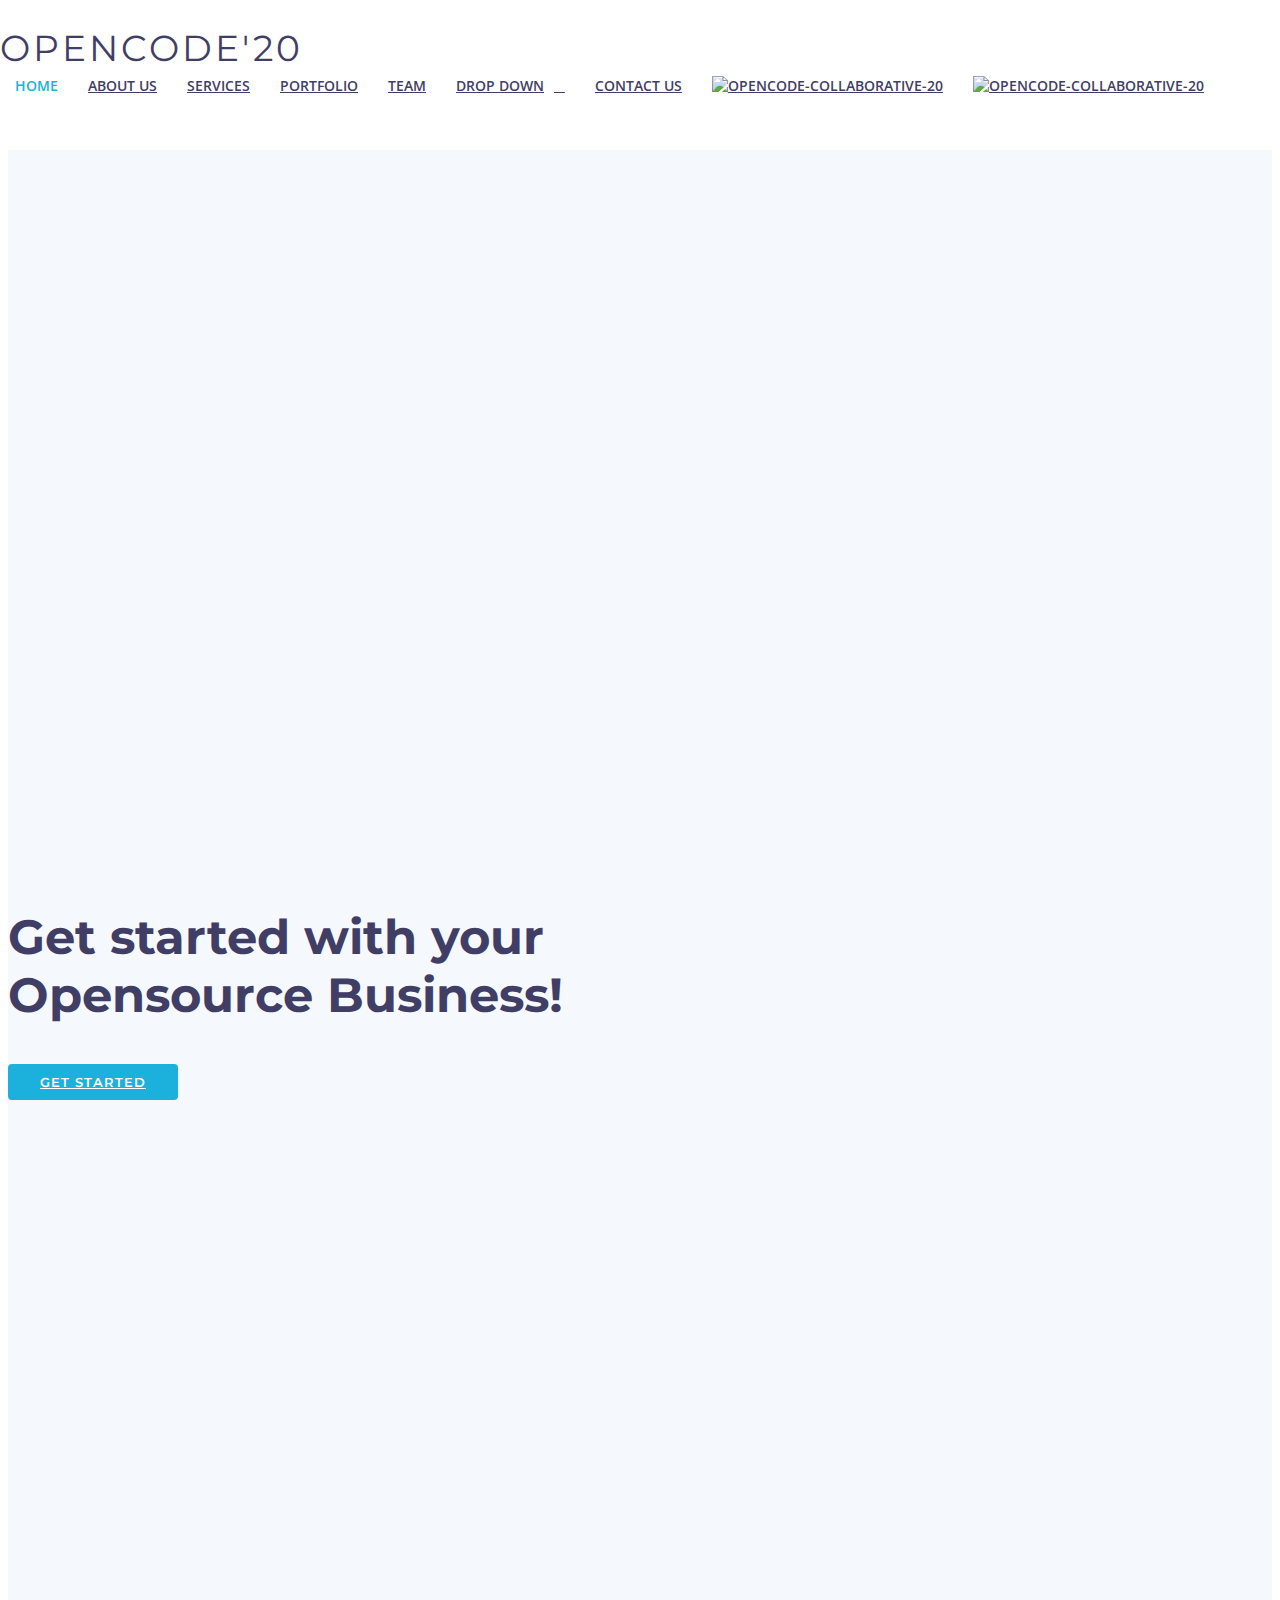
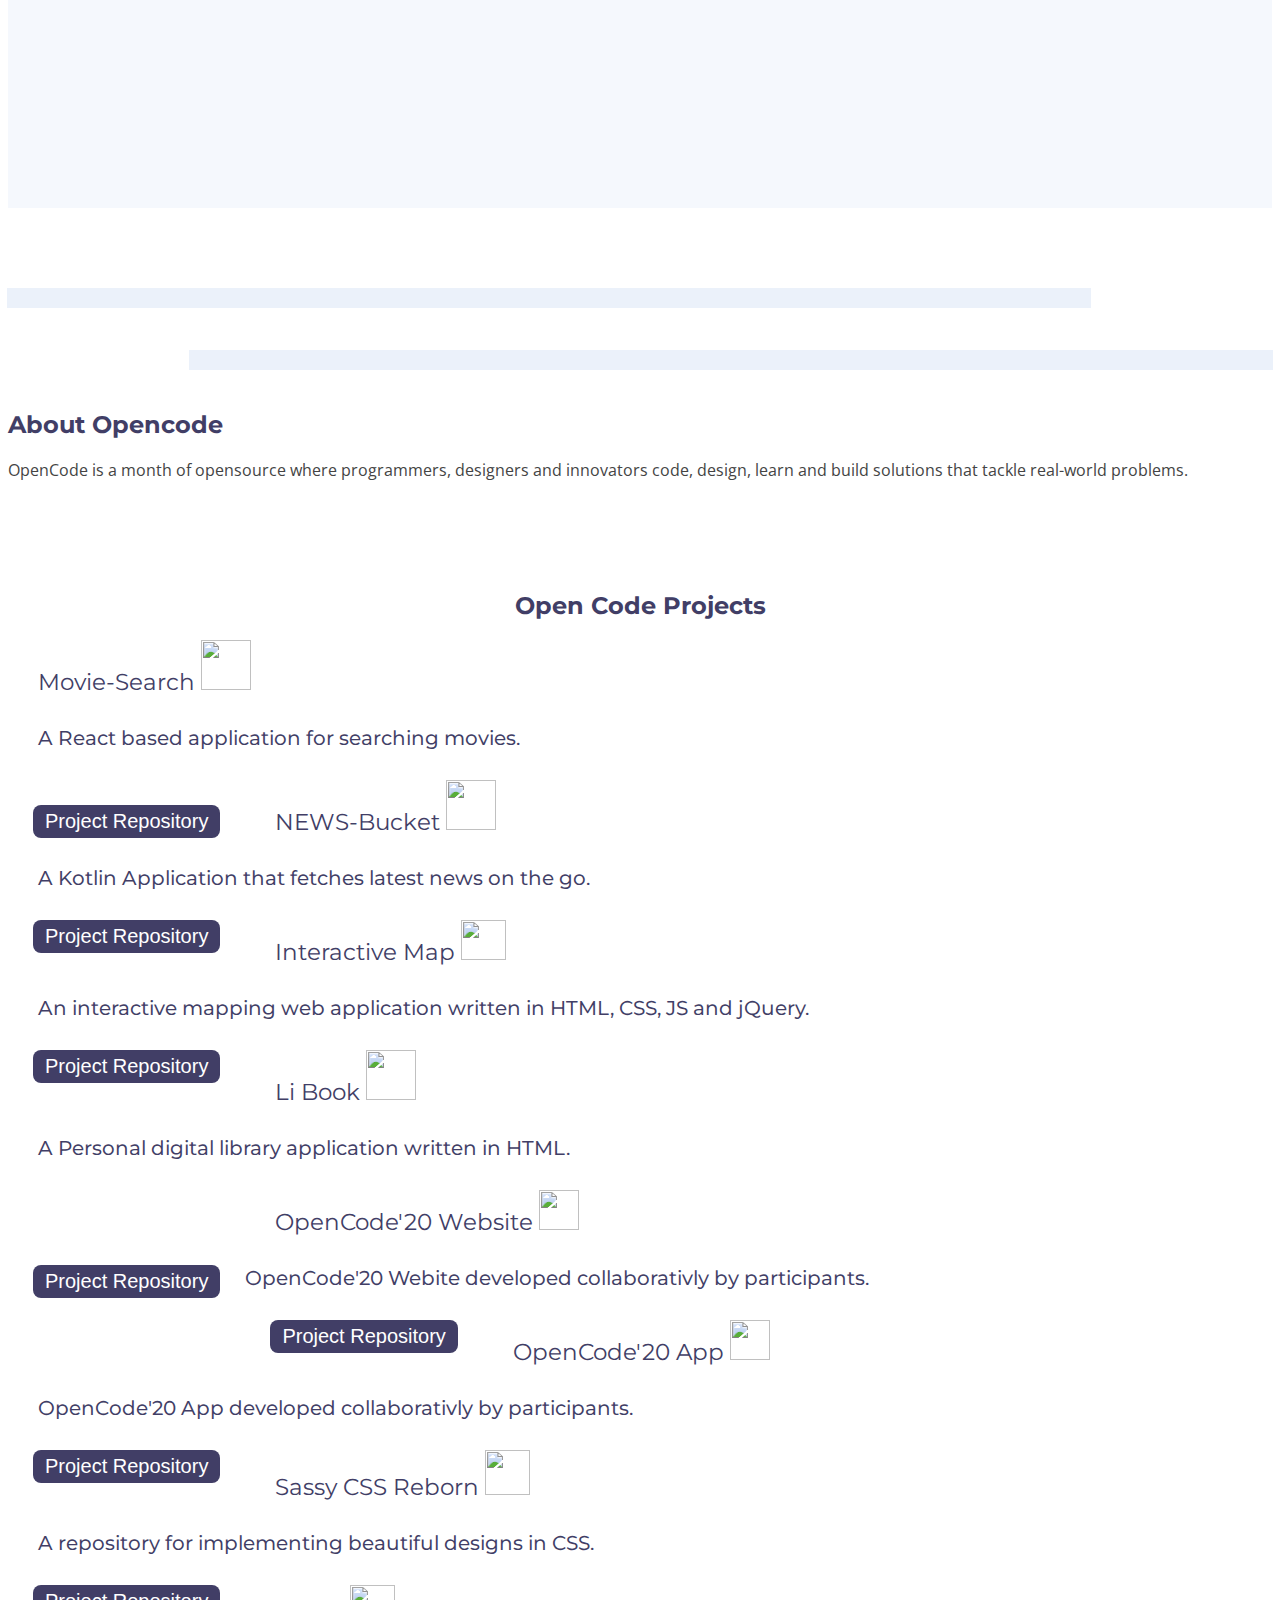
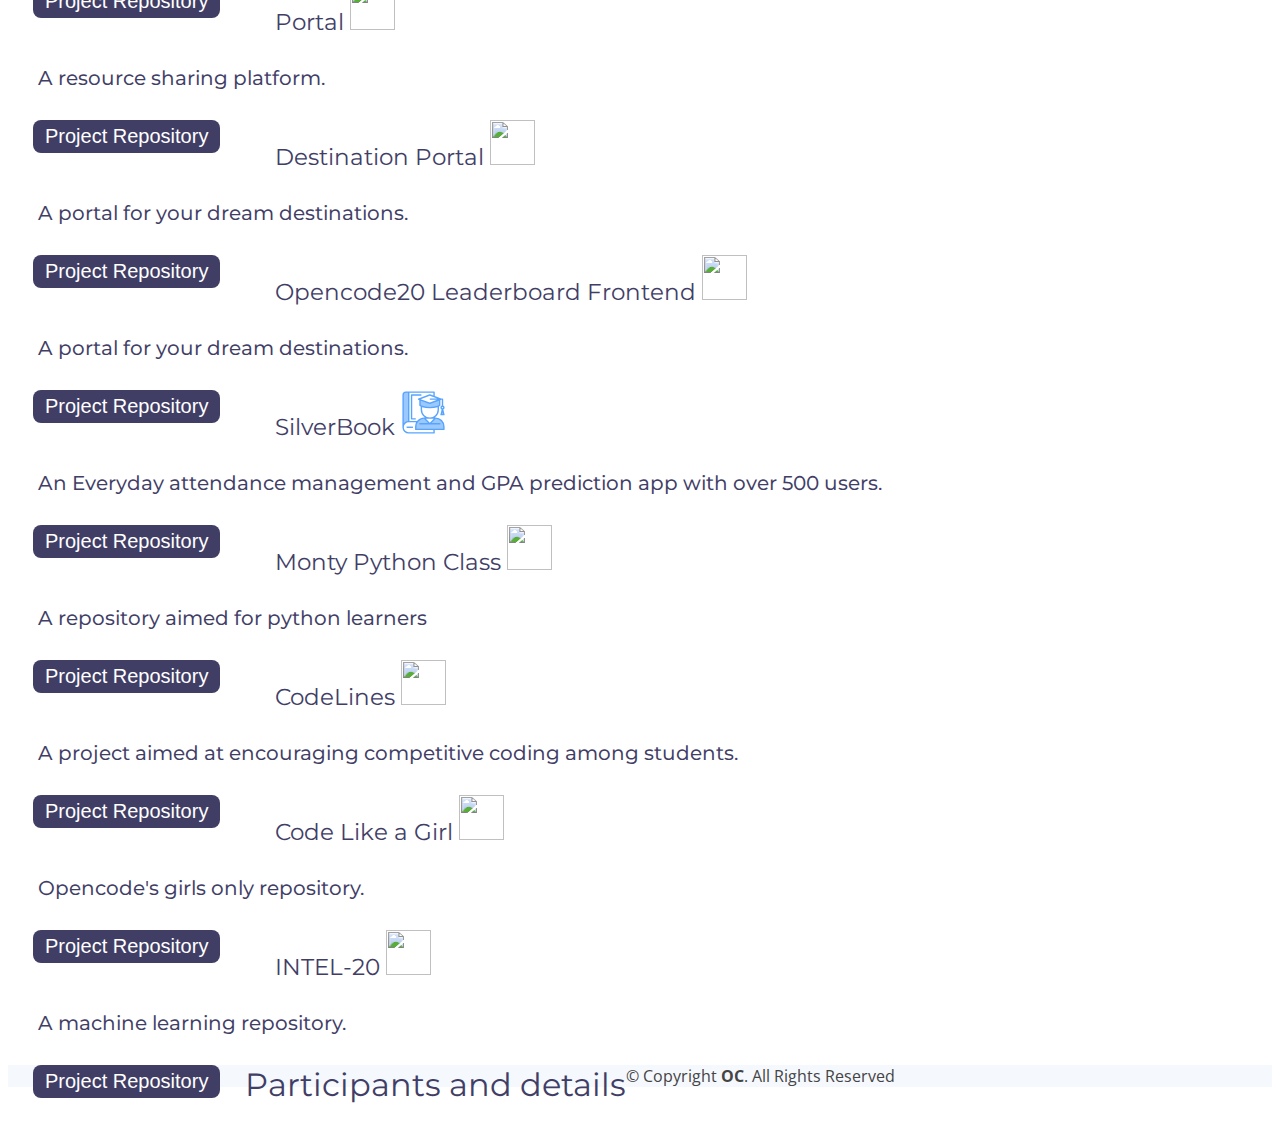
==== index.html @ 8eb3f263 "Merge branch 'master' into patch-1" ====
<!DOCTYPE html>
<html>
<head>
  <meta charset="utf-8">
  <title>Opencode'20</title>
  <meta content="width=device-width, initial-scale=1.0" name="viewport">
  <meta content="" name="keywords">
  <meta content="" name="description">

  <!-- Favicons -->
  <link href="img/favicon.png" rel="icon">
  <link href="img/apple-touch-icon.png" rel="apple-touch-icon">

  <!-- Google Fonts -->
  <link href="https://fonts.googleapis.com/css?family=Open+Sans:300,300i,400,400i,500,600,700,700i|Montserrat:300,400,500,600,700" rel="stylesheet">

  <!-- Bootstrap CSS File -->
  <link href="lib/bootstrap/css/bootstrap.min.css" rel="stylesheet">

  <!-- Libraries CSS Files -->
  <link href="lib/font-awesome/css/font-awesome.min.css" rel="stylesheet">
  <link href="lib/animate/animate.min.css" rel="stylesheet">
  <link href="lib/ionicons/css/ionicons.min.css" rel="stylesheet">
  <link href="lib/owlcarousel/assets/owl.carousel.min.css" rel="stylesheet">
  <link href="lib/lightbox/css/lightbox.min.css" rel="stylesheet">

  <!-- Main Stylesheet File -->
  <link href="css/style.css" rel="stylesheet">
</head>

<body>
  <!--==========================
  Header
  ============================-->
  <header id="header">

    <div id="topbar">
      <div class="container">
   
      </div>
    </div>

    <div class="container" >

      <div class="logo float-left">
     
        <h1 class="text-light"><a href="#intro" class="scrollto"><span>OPENCODE'20</span></a></h1>
        <!-- <a href="#header" class="scrollto"><img src="img/logo.png" alt="" class="img-fluid"></a> -->
      </div>

      <nav class="main-nav float-right d-none d-lg-block">
        <ul>
          <li class="active"><a href="#intro">Home</a></li>
          <li><a href="#about">About Us</a></li>
          <li><a href="#services">Services</a></li>
          <li><a href="#portfolio">Portfolio</a></li>
          <li><a href="#team">Team</a></li>
          <li class="drop-down"><a href="">Drop Down</a>
            <ul>
              <li><a href="#">Drop Down 1</a></li>
              <li class="drop-down"><a href="#">Drop Down 2</a>
                <ul>
                  <li><a href="#">Deep Drop Down 1</a></li>
                  <li><a href="#">Deep Drop Down 2</a></li>
                  <li><a href="#">Deep Drop Down 3</a></li>
                  <li><a href="#">Deep Drop Down 4</a></li>
                  <li><a href="#">Deep Drop Down 5</a></li>
                </ul>
              </li>
              <li><a href="#">Drop Down 3</a></li>
              <li><a href="#">Drop Down 4</a></li>
              <li><a href="#">Drop Down 5</a></li>
            </ul>
          </li>
          <li><a href="#footer">Contact Us</a></li>
          <li>
            <a href="https://www.facebook.com/opencodeiiita/"><img alt="Opencode-Collaborative-20" src="img\\fb.png"
              width="25" height="25"></a></li>
              <li>
            <a href="https://twitter.com/teamOpencode/"><img alt="Opencode-Collaborative-20" src="img\\twitter.png"
              width="25" height="25"></a>
            </li>
        </ul>

      </nav><!-- .main-nav -->
      
    </div>
  </header><!-- #header -->
<!--==========================
    Landing Section
  ============================-->
  <section id="landing">
  </section>
  <!--==========================
    Intro Section
  ============================-->
  <section id="intro" class="clearfix">
    <div class="container d-flex h-100">
      <div class="row justify-content-center align-self-center">
        <div class="col-md-6 intro-info order-md-first order-last">
          <h2>Get started with your<br>Opensource Business!</span></h2>
          <div>
            <a href="#about" class="btn-get-started scrollto">Get Started</a>
          </div>
        </div>
  
        <div class="col-md-6 intro-img order-md-last order-first">
          <img src="img/intro-img.svg" alt="" class="img-fluid">
        </div>
      </div>

    </div>
  </section><!-- #intro -->

  <main id="main">

    <!--==========================
      About Us Section
    ============================-->
    <section id="about">

      <div class="container">
        <div class="row">

          <div class="col-lg-5 col-md-6">
            <div class="about-img">
              <img src="img/about-img.jpg" alt="">
            </div>
          </div>

          <div class="col-lg-7 col-md-6">
            <div class="about-content">
              <h2>About Opencode</h2>
             
              <p>OpenCode is a month of opensource where programmers, designers and innovators code, design, learn and build solutions that tackle real-world problems.</p>

              <ul>
               
              </ul>
            </div>
          </div>
        </div>
      </div>

    </section><!-- #about -->

  </main>

  		</div>
  		</div>
  	</div>
  </main>


  

<!--==========================
    Projects Section
  ============================-->
  <main id="main">
  	<div  class = "container">
  		<h2 id = "projects">Open Code Projects</h2>
  		<div class="row">
  			<div class="col-lg-4 col-sm-6">
  				<span class="proj_name">Movie-Search <img src = "icon/movie.png" width = "50px" height = "50px"></span>
  				<p class="proj">A React based application for searching movies.</p>
  				<button class = "links" onclick="window.location.href = 'https://github.com/opencodeiiita/MoviesSearch';"><span>Project Repository</span></button>
  			</div>
  			<div class="col-lg-4 col-sm-6" >
  				<span class="proj_name">NEWS-Bucket <img src = "icon/news.png" width = "50px" height = "50px"></span>
  				<p class = "proj">A Kotlin Application that fetches latest news on the go.</p>
  				<button class = "links" onclick="window.location.href = 'https://github.com/opencodeiiita/NEWS-Bucket';" style="margin-top: 0.1px;"><span>Project Repository</span></button>
  			</div>
  			<div class="col-lg-4 col-sm-6" >
  				<span class="proj_name">Interactive Map <img src = "icon/map.png" width = "45px" height = "40px"></span>
  				<p class = "proj">An interactive mapping web application written in HTML, CSS, JS and jQuery.</p>
  				<button class = "links" onclick="window.location.href = 'https://github.com/opencodeiiita/interactive-map';" style="margin-top: 0.1px;"><span>Project Repository</span></button>
  			</div>
  			<div class="col-lg-4 col-sm-6" >
  				<span class="proj_name">Li Book <img src = "icon/library.png" width = "50px" height = "50px"></span>
  				<p class = "proj">A Personal digital library application written in HTML.</p>
  				<button class = "links" onclick="window.location.href = 'https://github.com/opencodeiiita/libook';" style="margin-top: 75px;"><span>Project Repository</span></button>
  			</div>
  			<div class="col-lg-4 col-sm-6" >
  				<span class="proj_name">OpenCode'20 Website <img src = "icon/web.png" width = "40px" height = "40px"></span>
  				<p class = "proj">OpenCode'20 Webite developed collaborativly by participants.</p>
  				<button class = "links" onclick="window.location.href = 'https://github.com/opencodeiiita/Opencode-Collaborative-20';" style="margin-top: 0.1px;"><span>Project Repository</span></button>
  			</div>
  			<div class="col-lg-4 col-sm-6" >
  			  <span class="proj_name">OpenCode'20 App <img src = "icon/app.jpeg" width = "40px" height = "40px"></span>
  			  <p class = "proj">OpenCode'20 App developed collaborativly by participants.</p>
  			  <button class = "links" onclick="window.location.href = 'https://github.com/opencodeiiita/Opencode20-Collaborative-TheApp';" style="margin-top: 0.1px;"><span>Project Repository</span></button>
        </div>
        <div class="col-lg-4 col-sm-6" >
  				<span class="proj_name">Sassy CSS Reborn <img src = "https://cdn3.iconfinder.com/data/icons/streamline-icon-set-free-pack/48/Streamline-26-512.png" width = "45px" height = "45px"></span>
  				<p class = "proj">A repository for implementing beautiful designs in CSS.</p>
  				<button class = "links" onclick="window.location.href = 'https://github.com/opencodeiiita/sassy-css-reborn';" style="margin-top: 0.1px;"><span>Project Repository</span></button>
  			</div>
        <div class="col-lg-4 col-sm-6" >
  				<span class="proj_name">Portal <img src = "https://cdn4.iconfinder.com/data/icons/help-and-support-5/64/info-service-resource-detail-data-512.png" width = "45px" height = "45px"></span>
  				<p class = "proj">A resource sharing platform.</p>
  				<button class = "links" onclick="window.location.href = 'https://github.com/opencodeiiita/Portal';" style="margin-top: 0.1px;"><span>Project Repository</span></button>
  			</div>
        <div class="col-lg-4 col-sm-6" >
  				<span class="proj_name">Destination Portal <img src = "https://cdn1.iconfinder.com/data/icons/popular-vol-1-11/32/popular_75-512.png" width = "45px" height = "45px"></span>
  				<p class = "proj">A portal for your dream destinations.</p>
  				<button class = "links" onclick="window.location.href = 'https://github.com/opencodeiiita/opencode20-destination-portal';" style="margin-top: 0.1px;"><span>Project Repository</span></button>
        </div>
        <div class="col-lg-4 col-sm-6" >
  				<span class="proj_name">Opencode20 Leaderboard Frontend <img src = "https://cdn0.iconfinder.com/data/icons/forgen-seo-1/64/keywords-rankings-512.png" width = "45px" height = "45px"></span>
  				<p class = "proj">A portal for your dream destinations.</p>
  				<button class = "links" onclick="window.location.href = 'https://github.com/opencodeiiita/Opencode-20-Leaderboard-Frontend';" style="margin-top: 0.1px;"><span>Project Repository</span></button>
        </div>
        <div class="col-lg-4 col-sm-6" >
  				<span class="proj_name">SilverBook <svg height="45" viewBox="0 0 64 64" width="45" xmlns="http://www.w3.org/2000/svg"><g id="Certificate-5" data-name="Certificate"><g fill="#9bc9ff"><path d="m49 40-8 8-8-8a11.993 11.993 0 0 0 -12 12v4h40v-4a12 12 0 0 0 -12-12z"/><path d="m57 35h4l-2-8z"/><path d="m27 21.97a14.909 14.909 0 0 0 2 .98 32.456 32.456 0 0 0 12 2.05 32.456 32.456 0 0 0 12-2.05 14.909 14.909 0 0 0 2-.98v-8.22l-14 5.25-14-5.25z"/><path d="m11 45v-42h-4a4 4 0 0 0 -4 4v46a7.989 7.989 0 0 1 8-8z"/></g><path d="m49 39h-1.1a12.989 12.989 0 0 0 6.1-11v-4.4a15.643 15.643 0 0 0 1.51-.767 1 1 0 0 0 .49-.863v-7.527l1.182-.443h.818v8.184a2.986 2.986 0 0 0 -.215 5.553l-1.755 7.02a1 1 0 0 0 .97 1.243h4a1 1 0 0 0 .97-1.243l-1.755-7.02a2.986 2.986 0 0 0 -.215-5.553v-9.184a1 1 0 0 0 -1-1h-1.818l-9.182-3.443v-5.557a1 1 0 0 0 -1-1h-40a5.006 5.006 0 0 0 -5 5v46a9.011 9.011 0 0 0 9 9h36a1 1 0 0 0 1-1v-4h13a1 1 0 0 0 1-1v-4a13.015 13.015 0 0 0 -13-13zm-2.414 2-5.586 5.586-5.586-5.586zm-5.586-2a11.013 11.013 0 0 1 -11-11v-3.613a35.362 35.362 0 0 0 11 1.613 35.37 35.37 0 0 0 11-1.612v3.612a11.013 11.013 0 0 1 -11 11zm13-17.615a15.064 15.064 0 0 1 -1.382.641 31.421 31.421 0 0 1 -11.618 1.974 31.413 31.413 0 0 1 -11.624-1.977 14.776 14.776 0 0 1 -1.376-.638v-6.192l12.649 4.744a1.009 1.009 0 0 0 .7 0l12.651-4.744zm5 2.615a1 1 0 1 1 -1 1 1 1 0 0 1 1-1zm-.719 10 .719-2.877.719 2.877zm-6.8-20-10.481 3.932-13.152-4.932 13.152-4.932 10.485 3.932h-10.485v2zm-39.481-10h34v3.807l-4.649-1.744a1.009 1.009 0 0 0 -.7 0l-16 6a1 1 0 0 0 0 1.874l1.349.506v7.527a1 1 0 0 0 .49.861 15.423 15.423 0 0 0 1.51.769v4.4a12.989 12.989 0 0 0 6.1 11h-1.1a12.972 12.972 0 0 0 -10.226 5h-10.774zm-8 3a3 3 0 0 1 3-3h3v40.06a8.981 8.981 0 0 0 -5.37 2.575 9.308 9.308 0 0 0 -.63.707zm42 53h-35a7 7 0 1 1 0-14h10.479a12.9 12.9 0 0 0 -1.479 6v4a1 1 0 0 0 1 1h25zm14-5h-38v-3a11.005 11.005 0 0 1 10.606-10.98l5.98 5.98h-12.586v2h30v-2h-12.586l5.98-5.98a11.005 11.005 0 0 1 10.606 10.98z" fill="#57a4ff"/><path d="m8 52h9v2h-9z" fill="#57a4ff"/><path d="m16 40v-32h13v-2h-14a1 1 0 0 0 -1 1v34a1 1 0 0 0 1 1h6v-2z" fill="#57a4ff"/></g></svg></span>
  				<p class = "proj">An Everyday attendance management and GPA prediction app with over 500 users.</p>
  				<button class = "links" onclick="window.location.href = 'https://github.com/opencodeiiita/SilverBook';" style="margin-top: 0.1px;"><span>Project Repository</span></button>
        </div>
        <div class="col-lg-4 col-sm-6" >
  				<span class="proj_name">Monty Python Class <img src = "https://cdn3.iconfinder.com/data/icons/logos-and-brands-adobe/512/267_Python-512.png" width = "45px" height = "45px"></span>
  				<p class = "proj">A repository aimed for python learners</p>
  				<button class = "links" onclick="window.location.href = 'https://github.com/opencodeiiita/Monty_Python_Class';" style="margin-top: 0.1px;"><span>Project Repository</span></button>
        </div>
        <div class="col-lg-4 col-sm-6" >
  				<span class="proj_name">CodeLines <img src = "https://cdn0.iconfinder.com/data/icons/icocentre-free-icons/152/f-code-cpp_128-512.png" width = "45px" height = "45px"></span>
  				<p class = "proj">A project aimed at encouraging competitive coding among students.</p>
  				<button class = "links" onclick="window.location.href = 'https://github.com/opencodeiiita/CodeLines';" style="margin-top: 0.1px;"><span>Project Repository</span></button>
        </div>
        <div class="col-lg-4 col-sm-6" >
  				<span class="proj_name">Code Like a Girl <img src = "https://cdn0.iconfinder.com/data/icons/streamline-emoji-1/48/115-girl-2-512.png" width = "45px" height = "45px"></span>
  				<p class = "proj">Opencode's girls only repository.</p>
  				<button class = "links" onclick="window.location.href = 'https://github.com/opencodeiiita/Code-like-a-Girl';" style="margin-top: 0.1px;"><span>Project Repository</span></button>
        </div>
        <div class="col-lg-4 col-sm-6" >
  				<span class="proj_name">INTEL-20 <img src = "https://cdn0.iconfinder.com/data/icons/streamline-emoji-1/48/094-robot-face-3-512.png" width = "45px" height = "45px"></span>
  				<p class = "proj">A machine learning repository.</p>
  				<button class = "links" onclick="window.location.href = 'https://github.com/opencodeiiita/INTEL-20';" style="margin-top: 0.1px;"><span>Project Repository</span></button>
  			</div>
  		</div>
  	</div>
  </main>

 


<!--==========================
    Participants and details
  ============================-->

  <main id = "main">
    <div class="container">
      <div class="row ch">
      <h1 id="participants">Participants and details</h1>
      <br>
      <div id ="part_details">
        
      </div>
      </div>  
    </div>


  <!--==========================
    Footer
  ============================-->
  <div class="footer">
  <footer id="footer" class="section-bg">
    <div class="footer-top">
      <div class="container">
        <div class="row">
          <div class="col-lg-6">
            <a id="back2Top" title="Move to Top" href="#">&#10148;</a>
          </div>
        </div>
      </div>
    </div>

    <div class="container">
      <div class="copyright">
        &copy; Copyright <strong>OC</strong>. All Rights Reserved
      </div>
      
    </div>
  </footer><!-- #footer -->
  </div>


  <!-- Uncomment below i you want to use a preloader -->
  <!-- <div id="preloader"></div> -->

  <!-- JavaScript Libraries -->
  <script src="lib/jquery/jquery.min.js"></script>
  <script src="lib/jquery/jquery-migrate.min.js"></script>
  <script src="lib/bootstrap/js/bootstrap.bundle.min.js"></script>
  <script src="lib/easing/easing.min.js"></script>
  <script src="lib/mobile-nav/mobile-nav.js"></script>
  <script src="lib/wow/wow.min.js"></script>
  <script src="lib/waypoints/waypoints.min.js"></script>
  <script src="lib/counterup/counterup.min.js"></script>
  <script src="lib/owlcarousel/owl.carousel.min.js"></script>
  <script src="lib/isotope/isotope.pkgd.min.js"></script>
  <script src="lib/lightbox/js/lightbox.min.js"></script>
  <!-- Contact Form JavaScript File -->
  <script src="contactform/contactform.js"></script>

  <!-- Template Main Javascript File -->
  <script src="js/main.js"></script>

  <script type="text/javascript" src = "data/participants.json"></script>




  <script >
  var mydata = JSON.parse(JSON.stringify(data))
  for(var i=0; i< mydata.length; i++){
     var f = mydata[i]

     var tblRow = "<div class=\"col-lg-3 col-sm-6 tiles \"><div class=\"card \" style=\" width: 10rem;\">" + "<img class=\"card-img-top\" src = \" "+f.imageurl+" alt=\"Card image cap\" \"width = \"50%\" height = \"40%\"></span> "+"<div class=\"card-body \" ><span class=\"card-title\">"+ f.name+"</span> "+"<p class=\"card-text\"> <ul class=\"list-group list-group-flush\">"+ "<li class=\"list-group-item\"> College: " + f.college+ "</li>" +"</ul></p>"+
        "<span class=\"proj_name\">"+ "<div class = \"displa\"><button class = \"lin\" onclick=\"window.location.href =\'"+  f.github+"\' ;\" style=\"margin-top: 0.1px;\"><span>"+ "Github"+ "</span></button> </div> <button class = \"lin\" onclick=\"window.location.href =\' "+  f.facebook+"\' ;\" style=\"margin-top: 0.1px;\"><span>"+ "Facebook"+ "</span></button> </div> </div>"
        // console.log(tblRow)
      $(tblRow).appendTo("#part_details");
  }
</script>
</body>
</html>
---- css/style.css ----
/*--------------------------------------------------------------
# General
--------------------------------------------------------------*/

body {
  background: #fff;
  color: #444;
  font-family: "Open Sans", sans-serif;
}

a {
  color: #1bb1dc;
  transition: 0.5s;
}

a:hover,
a:active,
a:focus {
  color: #0a98c0;
  outline: none;
  text-decoration: none;
}

p {
  padding: 0;
  margin: 0 0 30px 0;
}

h1,
h2,
h3,
h4,
h5,
h6 {
  font-family: "Montserrat", sans-serif;
  font-weight: 400;
  margin: 0 0 20px 0;
  padding: 0;
}



/*--------------------------------------------------------------
# Top Bar
--------------------------------------------------------------*/

#topbar {
  padding: 0 0 10px 0;
  font-size: 14px;
  transition: all 0.5s;
}

#topbar .social-links {
  text-align: right;
}

#topbar .social-links a {
  color: #535074;
  padding: 4px 12px;
  display: inline-block;
  line-height: 1px;
}

#topbar .social-links a:hover {
  color: #1bb1dc;
}

#topbar .social-links a:first-child {
  border-left: 0;
}

/*--------------------------------------------------------------
# Header
--------------------------------------------------------------*/

#header {
  height: 110px;
  transition: all 0.5s;
  z-index: 997;
  transition: all 0.5s;
  padding: 20px 0;
  position: fixed;
  left: 0;
  top: 0;
  right: 0;
  transition: all 0.5s;
  z-index: 997;
  background-color: white !important;
}

#header.header-scrolled,
#header.header-pages {
  height: 70px;
  padding: 15px 0;
  background-color: #fff;
  box-shadow: 0px 0px 30px rgba(127, 137, 161, 0.3);
}

#header.header-scrolled #topbar,
#header.header-pages #topbar {
  display: none;
}

#header .logo h1 {
  font-size: 36px;
  margin: 0;
  padding: 0;
  line-height: 1;
  font-weight: 400;
  letter-spacing: 3px;
  text-transform: uppercase;
}

#header .logo h1 a,
#header .logo h1 a:hover {
  color: #413e66;
  text-decoration: none;
}

#header .logo img {
  padding: 0;
  margin: 7px 0;
  max-height: 26px;
}

.main-pages {
  margin-top: 60px;
}
/*--------------------------------------------------------------
# Landing Section
--------------------------------------------------------------*/
#landing {
  width: 100%;
  height: 100vh;
  position: relative;
  background: #f5f8fd url("../img/bg.png") center top no-repeat;
  background-size: cover;
}
/*--------------------------------------------------------------
# Intro Section
--------------------------------------------------------------*/

#intro {
  width: 100%;
  height: 100vh;
  position: relative;
  background: #f5f8fd url("../img/intro-bg.jpg") center top no-repeat;
  background-size: cover;
}

#intro .intro-info h2 {
  color: #413e66;
  margin-bottom: 40px;
  font-size: 48px;
  font-weight: 700;
}

#intro .intro-info h2 span {
  color: #1bb1dc;
}

#intro .intro-info .btn-get-started,
#intro .intro-info .btn-services {
  font-family: "Montserrat", sans-serif;
  font-size: 13px;
  font-weight: 600;
  text-transform: uppercase;
  letter-spacing: 1px;
  display: inline-block;
  padding: 10px 32px;
  border-radius: 4px;
  transition: 0.5s;
  color: #fff;
  background: #1bb1dc;
  color: #fff;
}

#intro .intro-info .btn-get-started:hover,
#intro .intro-info .btn-services:hover {
  background: #0a98c0;
}

/*--------------------------------------------------------------
# Navigation Menu
--------------------------------------------------------------*/

/* Desktop Navigation */

.main-nav {
  /* Drop Down */
  /* Deep Drop Down */
}
#upper{
background-color: white !important;
}

.main-nav,
.main-nav * {
  margin: 0;
  padding: 0;
  list-style: none;
}

.main-nav > ul > li {
  position: relative;
  white-space: nowrap;
  float: left;

}

.main-nav a {
  display: block;
  position: relative;
  color: #413e66;
  padding: 10px 15px;
  transition: 0.3s;
  font-size: 14px;
  font-family: "Open Sans", sans-serif;
  text-transform: uppercase;
  font-weight: 600;
}

.main-nav a:hover,
.main-nav .active > a,
.main-nav li:hover > a {
  color: #1bb1dc;
  text-decoration: none;
}

.main-nav .drop-down ul {
  display: block;
  position: absolute;
  left: 0;
  top: calc(100% - 30px);
  z-index: 99;
  opacity: 0;
  visibility: hidden;
  padding: 10px 0;
  background: #fff;
  box-shadow: 0px 0px 30px rgba(127, 137, 161, 0.25);
  transition: ease all 0.3s;
}

.main-nav .drop-down:hover > ul {
  opacity: 1;
  top: 100%;
  visibility: visible;
}

.main-nav .drop-down li {
  min-width: 180px;
  position: relative;
}

.main-nav .drop-down ul a {
  padding: 10px 20px;
  font-size: 14px;
  font-weight: 500;
  text-transform: none;
  color: #065e77;
}

.main-nav .drop-down ul a:hover,
.main-nav .drop-down ul .active > a,
.main-nav .drop-down ul li:hover > a {
  color: #1bb1dc;
}

.main-nav .drop-down > a:after {
  content: "\f107";
  font-family: FontAwesome;
  padding-left: 10px;
}

.main-nav .drop-down .drop-down ul {
  top: 0;
  left: calc(100% - 30px);
}

.main-nav .drop-down .drop-down:hover > ul {
  opacity: 1;
  top: 0;
  left: 100%;
}

.main-nav .drop-down .drop-down > a {
  padding-right: 35px;
}

.main-nav .drop-down .drop-down > a:after {
  content: "\f105";
  position: absolute;
  right: 15px;
}

/* Mobile Navigation */

.mobile-nav {
  position: fixed;
  top: 0;
  bottom: 0;
  z-index: 9999;
  overflow-y: auto;
  left: -260px;
  width: 260px;
  padding-top: 18px;
  background: rgba(40, 38, 70, 0.8);
  transition: 0.4s;
}

.mobile-nav * {
  margin: 0;
  padding: 0;
  list-style: none;
}

.mobile-nav a {
  display: block;
  position: relative;
  color: #fff;
  padding: 10px 20px;
  font-weight: 500;
}

.mobile-nav a:hover,
.mobile-nav .active > a,
.mobile-nav li:hover > a {
  color: #8dc2fa;
  text-decoration: none;
}

.mobile-nav .drop-down > a:after {
  content: "\f078";
  font-family: FontAwesome;
  padding-left: 10px;
  position: absolute;
  right: 15px;
}

.mobile-nav .active.drop-down > a:after {
  content: "\f077";
}

.mobile-nav .drop-down > a {
  padding-right: 35px;
}

.mobile-nav .drop-down ul {
  display: none;
  overflow: hidden;
}

.mobile-nav .drop-down li {
  padding-left: 20px;
}

.mobile-nav-toggle {
  position: fixed;
  right: 0;
  top: 0;
  z-index: 9998;
  border: 0;
  background: none;
  font-size: 24px;
  transition: all 0.4s;
  outline: none !important;
  line-height: 1;
  cursor: pointer;
  text-align: right;
}

.mobile-nav-toggle i {
  margin: 18px 18px 0 0;
  color: #065e77;
}

.mobile-nav-overly {
  width: 100%;
  height: 100%;
  z-index: 9997;
  top: 0;
  left: 0;
  position: fixed;
  background: rgba(40, 38, 70, 0.8);
  overflow: hidden;
  display: none;
}

.mobile-nav-active {
  overflow: hidden;
}

.mobile-nav-active .mobile-nav {
  left: 0;
}

.mobile-nav-active .mobile-nav-toggle i {
  color: #fff;
}

/*--------------------------------------------------------------
# Sections
--------------------------------------------------------------*/

/* Sections Header
--------------------------------*/

.section-header h3 {
  font-size: 36px;
  color: #413e66;
  text-align: center;
  font-weight: 700;
  position: relative;
  font-family: "Montserrat", sans-serif;
}

.section-header p {
  text-align: center;
  margin: auto;
  font-size: 15px;
  padding-bottom: 60px;
  color: #535074;
  width: 50%;
}

/* Section with background
--------------------------------*/

.section-bg {
  background: #f5f8fd;
}

/* About Us Section
--------------------------------*/

#about {
  padding: 80px 0;
}

#about .about-content {
  padding-top: 40px;
}

#about .about-content h2 {
  color: #413e66;
  font-family: "Montserrat", sans-serif;
  font-weight: 700;
}

#about .about-content h3 {
  color: #696592;
  font-weight: 400;
  font-size: 22px;
  font-style: italic;
}

#about .about-content ul {
  list-style: none;
  padding: 0;
}

#about .about-content ul li {
  padding-bottom: 10px;
}

#about .about-content ul li i {
  font-size: 20px;
  padding-right: 4px;
  color: #1bb1dc;
}

#about .about-img {
  position: relative;
  margin: 30px 30px 30px 30px;
}

#about .about-img img {
  width: 100%;
  border: 8px solid #fff;
  transition: .5s;
}

#about .about-img img:hover {
  width: 100%;
  -webkit-transform: scale(1.03);
  transform: scale(1.03);
}

#about .about-img::before {
  position: absolute;
  left: -31px;
  top: -30px;
  width: 90%;
  height: 92%;
  z-index: -1;
  content: '';
  background-color: #ebf1fa;
  transition: .5s;
}

#about .about-img::after {
  position: absolute;
  right: -31px;
  bottom: -30px;
  width: 90%;
  height: 92%;
  z-index: -1;
  content: '';
  background-color: #ebf1fa;
  transition: .5s;
}

#projects {
  color: #413e66;
  font-family: "Montserrat", sans-serif;
  font-weight: 700;
  text-align: center;
}

.proj_name{
  color: #413e66;
  font-family: "Montserrat", sans-serif;
  font-size: 22.5px;
  font-weight: 400;
  margin: 30px; 
}

.proj{
  color: #413e66;
  font-family: "Montserrat", sans-serif;
  font-size: 20px;
  font-weight: 450;
  margin: 30px;
}

.links{
  background-color: #413e66;
    border-radius: 8px;
    border: none;
    color: white;
  padding: 5px 12px;
    text-align: center;
    text-decoration: none;
    float:left;
    display: inline-block;
    font-size: 20px;
    margin: 25px;

}
.links span{
  cursor: pointer;
  display: inline-block;
  position: relative;
  transition: 0.25s;
}

.links span:after {
  content: '\00bb';
  position: absolute;
  opacity: 0;
  top: 0;
  right: -20px;
  transition: 0.25s;
}

.links:hover span {
  padding-right: 20px;
}

.links:hover span:after {
  opacity: 1;
  right: 0;
}
#back2Top {
    width: 50px;
    line-height: 50px;
    border-radius: 35px;
    overflow: hidden;
    z-index: 999;
    display: none;
    cursor: pointer;
    -moz-transform: rotate(270deg);
    -webkit-transform: rotate(270deg);
    -o-transform: rotate(270deg);
    -ms-transform: rotate(270deg);
    transform: rotate(270deg);
    position: fixed;
    bottom: 50px;
    right: 20px;
    background-color: #c4f9ff;
    color: #555;
    text-align: center;
    font-size: 30px;
    text-decoration: none;
}
#back2Top:hover {
    background-color: #DDF;
    color: #000;
}

.ch{
  marign-left: 40px;
  float: left;

}
.probox{
  margin-left: 12%;
  margin-bottom: 60px;
  margin-top: 5px;
  opacity: 1;
  border-radius: 20%;
  transition: display 1s linear;
  float:left;
  background: #00C9FF;  /* fallback for old browsers */
background: -webkit-linear-gradient(to right, #92FE9D, #00C9FF);  /* Chrome 10-25, Safari 5.1-6 */
background: linear-gradient(to right, #92FE9D, #00C9FF); /* W3C, IE 10+/ Edge, Firefox 16+, Chrome 26+, Opera 12+, Safari 7+ */


}
.displa{
  text-decoration-color: white;
  position: relative;
  transition: 0.8s;
}


#participants{
  color: #413e66;
  font-family: "Montserrat", sans-serif;
  font-weight: 100px;
}

.proimg{
  margin: 10%;
  border-radius: 40px;
}

.tiles{
  width: 45%;
  float: left;
  margin-top: 30px;
  margin-right:0;
  border-radius: 20%;

}
.lin{
   background-color: #413e66;
    border-radius: 8px;
    border: none;
    color: white;
  padding: 5px 12px;
    text-align: center;
    text-decoration: none;
    float:left;
    display: inline-block;
    font-size: 10px;
    margin: 1%;
}
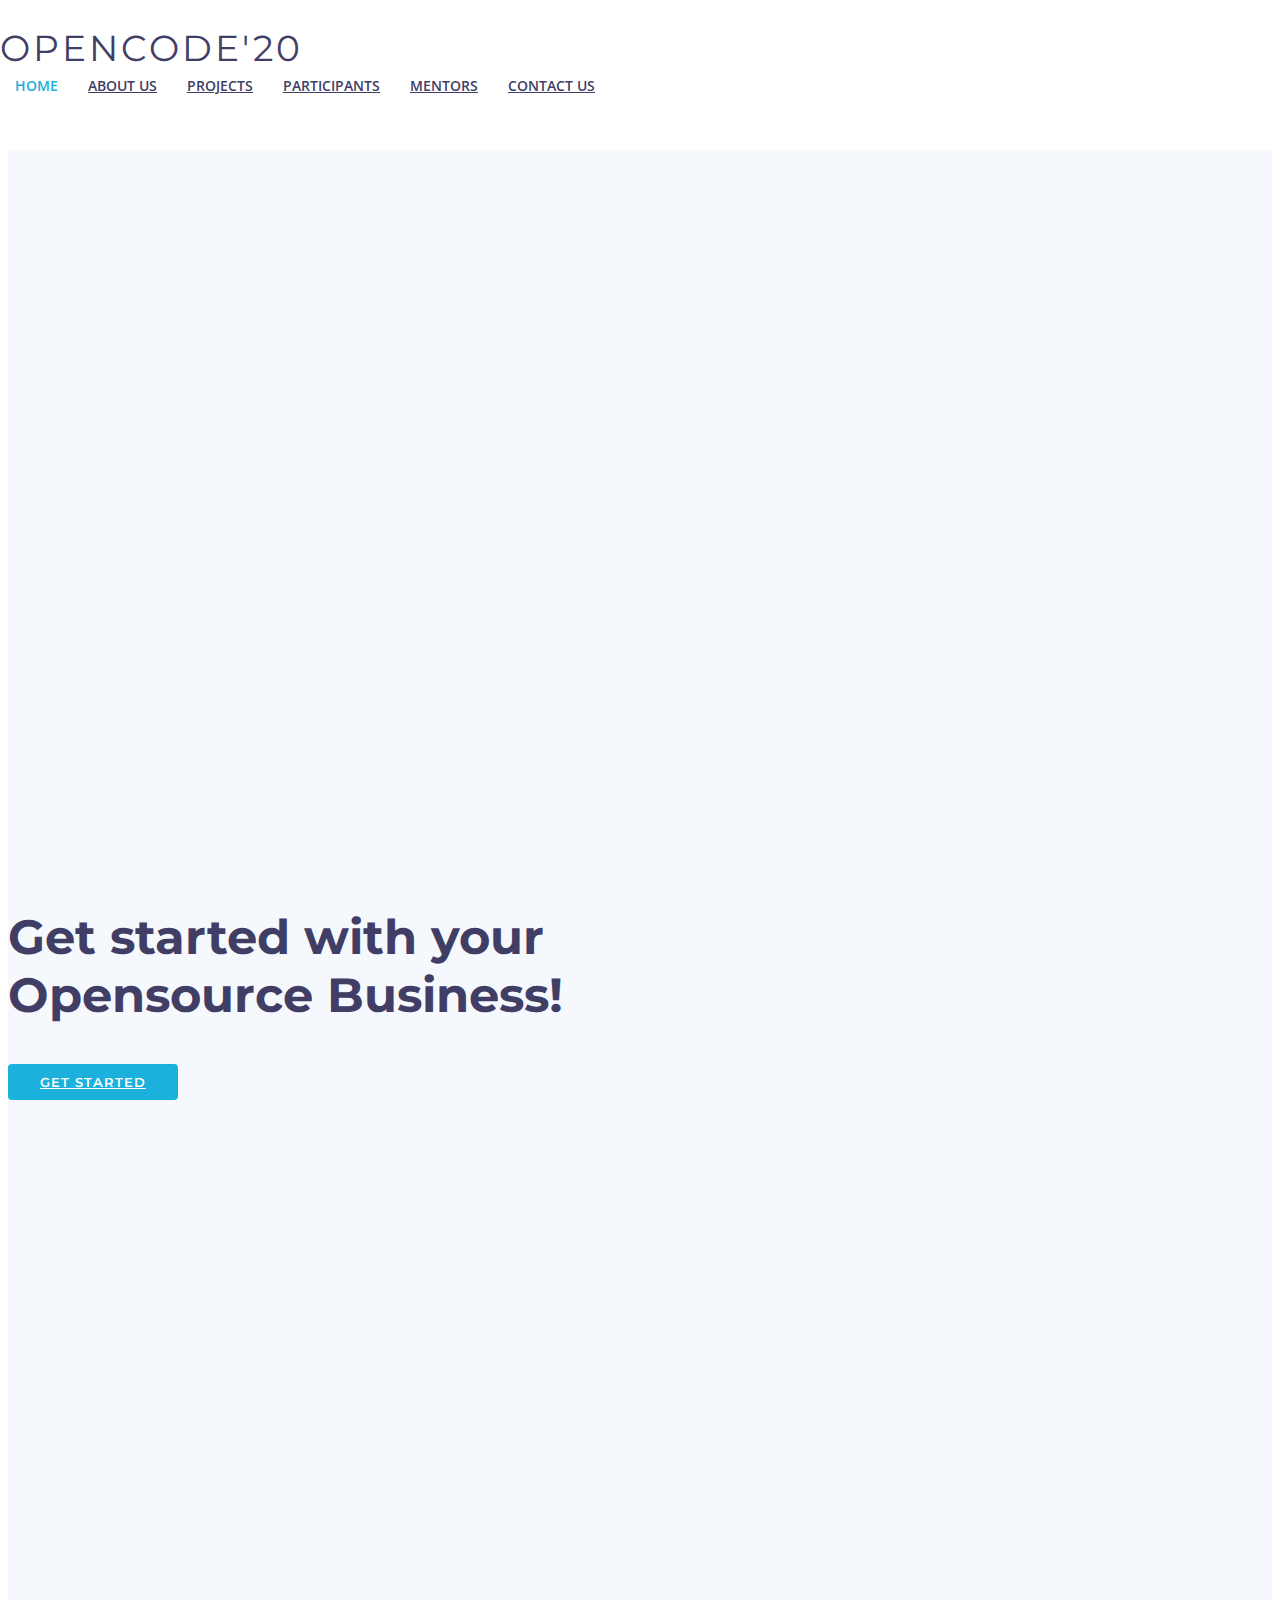
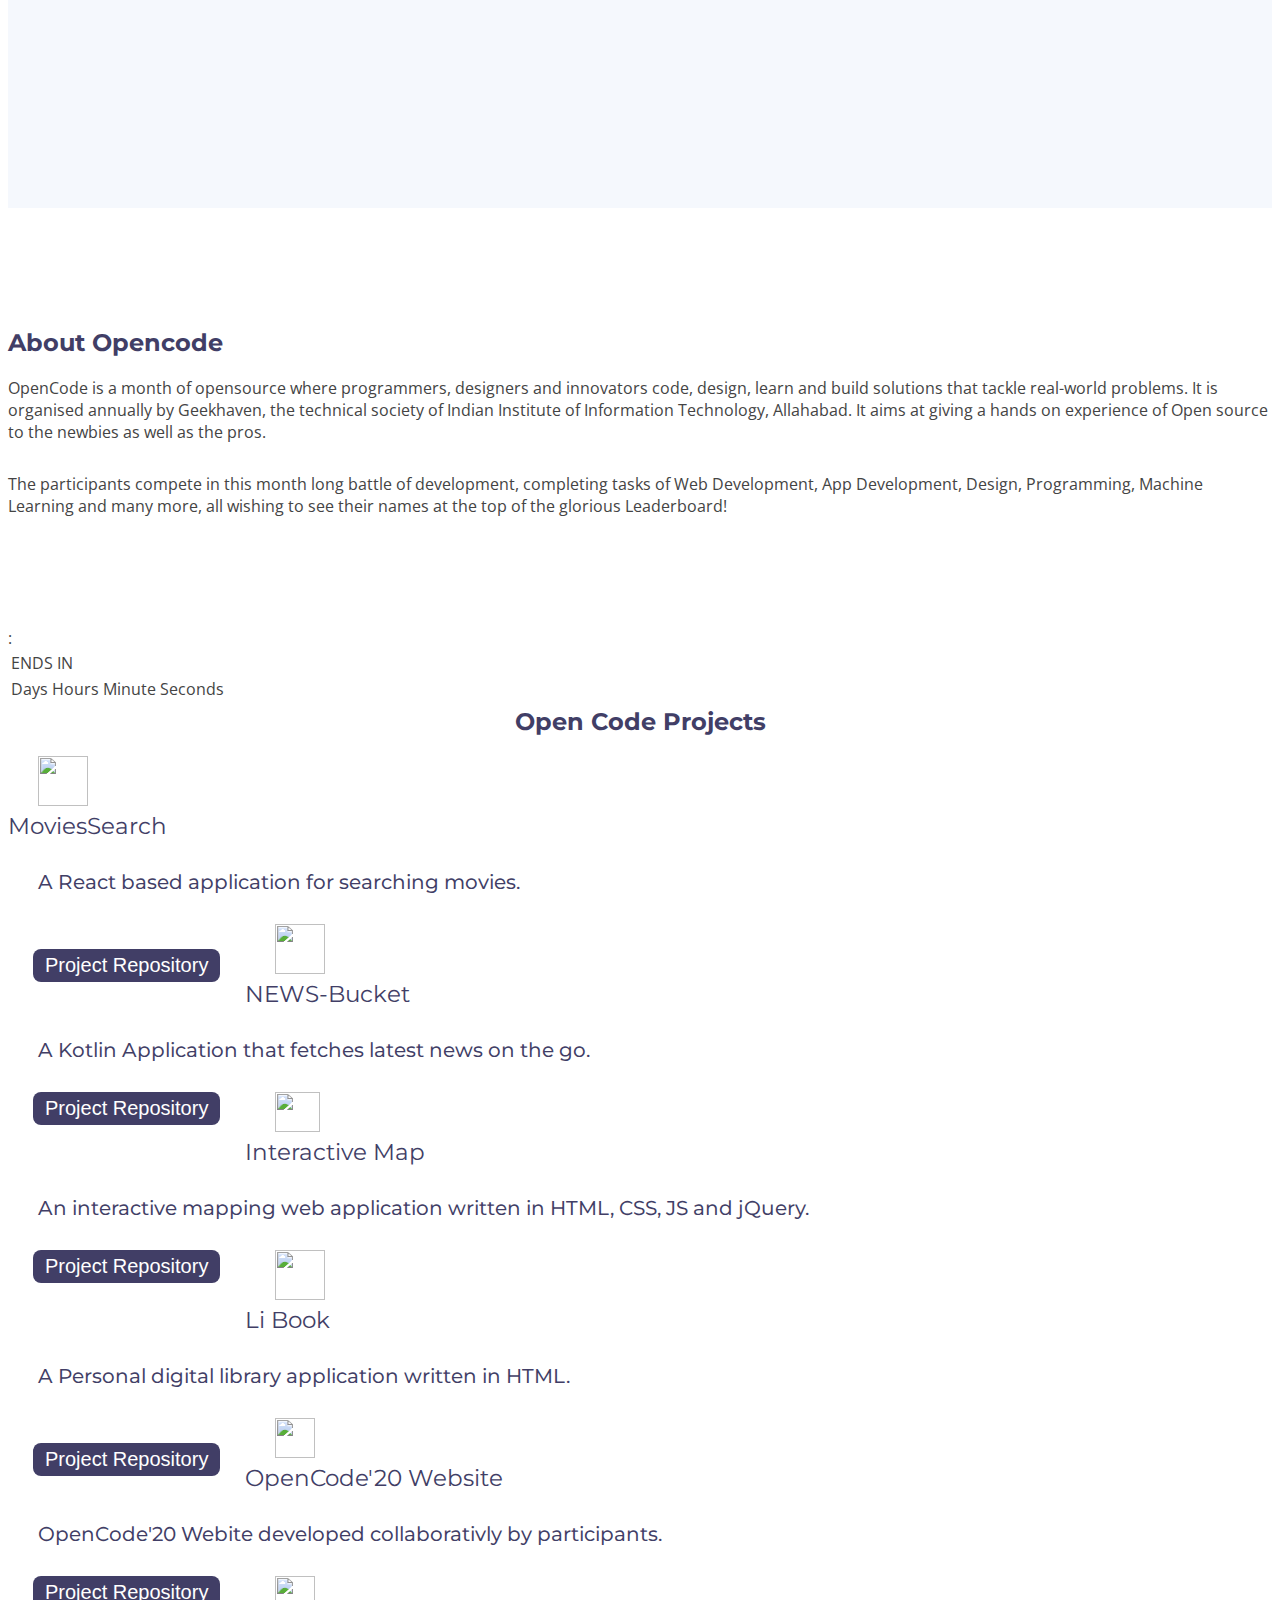
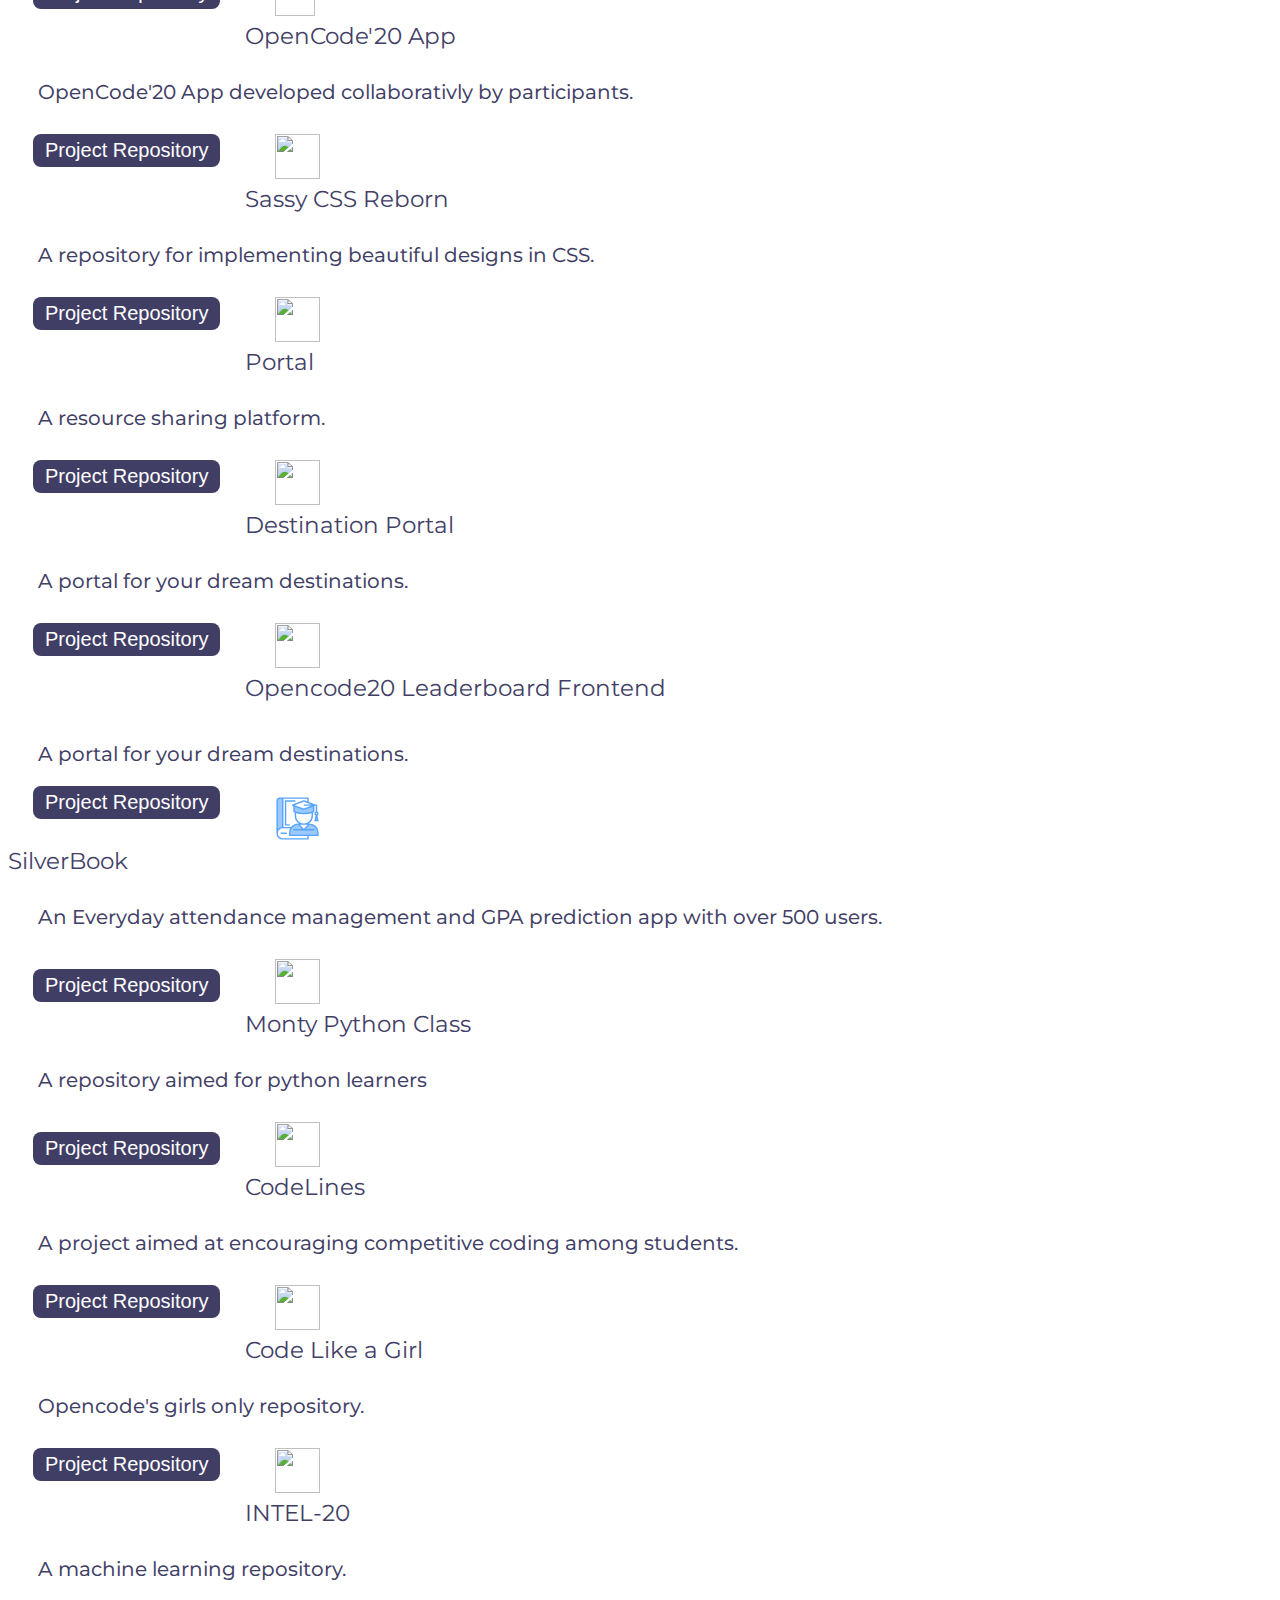
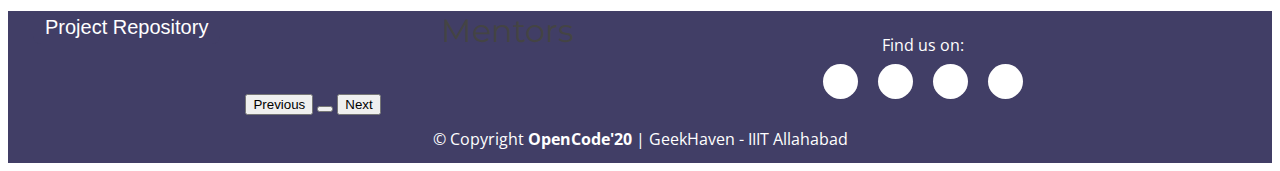
==== commit 33db1b2a: "Integrate fullpage.js (#408)" ====
--- a/index.html
+++ b/index.html
@@ -26,84 +26,78 @@
 
   <!-- Main Stylesheet File -->
   <link href="css/style.css" rel="stylesheet">
+
+
+  <link rel="stylesheet" href="https://unpkg.com/bootstrap-table@1.15.5/dist/bootstrap-table.min.css">
+  <link rel="stylesheet" href="https://rawgit.com/alvarotrigo/fullPage.js/dev/src/fullpage.css">
+<script src="https://unpkg.com/bootstrap-table@1.15.5/dist/bootstrap-table.min.js"></script>
 </head>
 
 <body>
+
+  <div class="se-pre-con"></div>
+  <div id="fullpage">
   <!--==========================
   Header
   ============================-->
+  <div class="section" data-anchor="homed">
   <header id="header">
 
     <div id="topbar">
       <div class="container">
-   
+
       </div>
     </div>
 
     <div class="container" >
 
       <div class="logo float-left">
-     
-        <h1 class="text-light"><a href="#intro" class="scrollto"><span>OPENCODE'20</span></a></h1>
+
+        <h1 class="text-light"><a href="#introd" class="scrollto"><span>OPENCODE'20</span></a></h1>
         <!-- <a href="#header" class="scrollto"><img src="img/logo.png" alt="" class="img-fluid"></a> -->
       </div>
 
       <nav class="main-nav float-right d-none d-lg-block">
         <ul>
-          <li class="active"><a href="#intro">Home</a></li>
-          <li><a href="#about">About Us</a></li>
-          <li><a href="#services">Services</a></li>
-          <li><a href="#portfolio">Portfolio</a></li>
-          <li><a href="#team">Team</a></li>
-          <li class="drop-down"><a href="">Drop Down</a>
-            <ul>
-              <li><a href="#">Drop Down 1</a></li>
-              <li class="drop-down"><a href="#">Drop Down 2</a>
-                <ul>
-                  <li><a href="#">Deep Drop Down 1</a></li>
-                  <li><a href="#">Deep Drop Down 2</a></li>
-                  <li><a href="#">Deep Drop Down 3</a></li>
-                  <li><a href="#">Deep Drop Down 4</a></li>
-                  <li><a href="#">Deep Drop Down 5</a></li>
-                </ul>
-              </li>
-              <li><a href="#">Drop Down 3</a></li>
-              <li><a href="#">Drop Down 4</a></li>
-              <li><a href="#">Drop Down 5</a></li>
-            </ul>
-          </li>
-          <li><a href="#footer">Contact Us</a></li>
+          <li class="active"><a href="#introd">Home</a></li>
+          <li><a href="#aboutd">About Us</a></li>
+          <li><a href="#projectsd">Projects</a></li>
+          <li><a href="#participantsd">Participants</a></li>
+          <li><a href="#mentorsd">Mentors</a></li>
+          <li><a href="#footerd">Contact Us</a></li>
           <li>
-            <a href="https://www.facebook.com/opencodeiiita/"><img alt="Opencode-Collaborative-20" src="img\\fb.png"
-              width="25" height="25"></a></li>
+            <a href="https://www.facebook.com/opencodeiiita/"><i class="fa fa-facebook"></i></a></li>
               <li>
-            <a href="https://twitter.com/teamOpencode/"><img alt="Opencode-Collaborative-20" src="img\\twitter.png"
-              width="25" height="25"></a>
+            <a href="https://twitter.com/teamOpencode/"><i class="fa fa-twitter"></i></a>
             </li>
         </ul>
 
       </nav><!-- .main-nav -->
-      
+
     </div>
   </header><!-- #header -->
+
 <!--==========================
     Landing Section
   ============================-->
   <section id="landing">
+    <img  id="one" src="https://raw.githubusercontent.com/opencodeiiita/Opencode-Collaborative-19/master/assets/img/opencode-banner.jpg">
   </section>
+</div>
   <!--==========================
     Intro Section
   ============================-->
+  <div class="section" data-anchor="introd">
   <section id="intro" class="clearfix">
-    <div class="container d-flex h-100">
+    <div class="container  d-flex h-100">
       <div class="row justify-content-center align-self-center">
         <div class="col-md-6 intro-info order-md-first order-last">
           <h2>Get started with your<br>Opensource Business!</span></h2>
           <div>
-            <a href="#about" class="btn-get-started scrollto">Get Started</a>
+            <a href="#aboutd" class="btn-get-started scrollto">Get Started</a>
           </div>
         </div>
-  
+
         <div class="col-md-6 intro-img order-md-last order-first">
           <img src="img/intro-img.svg" alt="" class="img-fluid">
         </div>
@@ -111,7 +105,8 @@
 
     </div>
   </section><!-- #intro -->
-
+</div>
+<div class="section" data-anchor="aboutd">
   <main id="main">
 
     <!--==========================
@@ -122,20 +117,22 @@
       <div class="container">
         <div class="row">
 
-          <div class="col-lg-5 col-md-6">
-            <div class="about-img">
-              <img src="img/about-img.jpg" alt="">
-            </div>
-          </div>
-
-          <div class="col-lg-7 col-md-6">
+
+          <div>
             <div class="about-content">
               <h2>About Opencode</h2>
-             
-              <p>OpenCode is a month of opensource where programmers, designers and innovators code, design, learn and build solutions that tackle real-world problems.</p>
+
+              <p>OpenCode is a month of opensource where programmers, designers and innovators code, design, learn and build solutions that tackle real-world problems.
+              It is organised annually by Geekhaven, the technical society of Indian Institute of Information Technology, Allahabad. It aims at giving 
+              a hands on experience of Open source to the newbies as well as the pros. </p>
+              <p>
+              The participants compete in this month long battle of development, completing tasks of Web Development, App Development, Design,
+                Programming, Machine Learning and many more, all wishing to see their names at the top of the glorious Leaderboard!
+              </p>
+
 
               <ul>
-               
+
               </ul>
             </div>
           </div>
@@ -145,15 +142,34 @@
     </section><!-- #about -->
 
   </main>
-
-  		</div>
-  		</div>
-  	</div>
-  </main>
-
-
-  
-
+</div>
+
+
+  <!--==========================
+    Timer
+  ============================-->
+  <table id="timer">
+    <tr class="time">
+      <td colspan="4" >ENDS IN</td>
+    </tr>
+      <tr>
+        <td id="Days">Days</td>
+        <td id="Hours">Hours</td>
+        <td id="Minutes">Minute</td>
+        <td id="Seconds">Seconds</td>
+      </tr>
+      <tr class="time">
+        <td id="days"></td>
+        :
+        <td id="hours"></td>
+        <td id="minutes"></td>
+        <td id="seconds"></td>
+      </tr>      
+  </table>
+
+
+
+  <div class="section" data-anchor="projectsd">
 <!--==========================
     Projects Section
   ============================-->
@@ -161,86 +177,141 @@
   	<div  class = "container">
   		<h2 id = "projects">Open Code Projects</h2>
   		<div class="row">
-  			<div class="col-lg-4 col-sm-6">
-  				<span class="proj_name">Movie-Search <img src = "icon/movie.png" width = "50px" height = "50px"></span>
+  			<div class="box d-flex align-content-stretch flex-wrap col-lg-4 col-sm-6">
+  				<div class="single-blog">
+  				<span class="proj_name">
+            <img src = "icon/movie.png" width = "50px" height = "50px">
+            <br>MoviesSearch </span>
   				<p class="proj">A React based application for searching movies.</p>
-  				<button class = "links" onclick="window.location.href = 'https://github.com/opencodeiiita/MoviesSearch';"><span>Project Repository</span></button>
-  			</div>
-  			<div class="col-lg-4 col-sm-6" >
-  				<span class="proj_name">NEWS-Bucket <img src = "icon/news.png" width = "50px" height = "50px"></span>
+  				<a href="https://github.com/opencodeiiita/MoviesSearch" target="__blank"><button class = "links"><span>Project Repository</span></button></a>
+  			</div>
+  		</div>
+  			<div class=" box d-flex align-content-stretch flex-wrap col-lg-4 col-sm-6" >
+  				<div class="single-blog">
+  				<span class="proj_name"> 
+            <img src = "icon/news.png" width = "50px" height = "50px">
+            <br>NEWS-Bucket</span>
   				<p class = "proj">A Kotlin Application that fetches latest news on the go.</p>
-  				<button class = "links" onclick="window.location.href = 'https://github.com/opencodeiiita/NEWS-Bucket';" style="margin-top: 0.1px;"><span>Project Repository</span></button>
-  			</div>
-  			<div class="col-lg-4 col-sm-6" >
-  				<span class="proj_name">Interactive Map <img src = "icon/map.png" width = "45px" height = "40px"></span>
+  				<a href="https://github.com/opencodeiiita/NEWS-Bucket"target="__blank"> <button class = "links" style="margin-top: 0.1px;"><span>Project Repository</span></button></a>
+  			</div>
+  		</div>
+  			<div class="box d-flex align-content-stretch flex-wrap col-lg-4 col-sm-6" >
+  			<div class="single-blog">
+  				<span class="proj_name"><img src = "icon/map.png" width = "45px" height = "40px">
+            <br>Interactive Map</span>
   				<p class = "proj">An interactive mapping web application written in HTML, CSS, JS and jQuery.</p>
-  				<button class = "links" onclick="window.location.href = 'https://github.com/opencodeiiita/interactive-map';" style="margin-top: 0.1px;"><span>Project Repository</span></button>
-  			</div>
-  			<div class="col-lg-4 col-sm-6" >
-  				<span class="proj_name">Li Book <img src = "icon/library.png" width = "50px" height = "50px"></span>
+  				<a href="https://github.com/opencodeiiita/interactive-map" target="__blank"><button class = "links"  style="margin-top: 0.1px;"><span>Project Repository</span></button></a>
+  			</div>
+  		</div>
+  			<div class="box d-flex align-content-stretch flex-wrap col-lg-4 col-sm-6" >
+  			<div class="single-blog">
+  				<span class="proj_name"> <img src = "icon/library.png" width = "50px" height = "50px">
+            <br>Li Book</span>
   				<p class = "proj">A Personal digital library application written in HTML.</p>
-  				<button class = "links" onclick="window.location.href = 'https://github.com/opencodeiiita/libook';" style="margin-top: 75px;"><span>Project Repository</span></button>
-  			</div>
-  			<div class="col-lg-4 col-sm-6" >
-  				<span class="proj_name">OpenCode'20 Website <img src = "icon/web.png" width = "40px" height = "40px"></span>
+  				<a href="https://github.com/opencodeiiita/libook" target="__blank"><button class = "links"  ><span>Project Repository</span></button></a>
+  			</div>
+  		</div>
+
+
+  			<div class="box d-flex align-content-stretch flex-wrap col-lg-4 col-sm-6" >
+                 <div class="single-blog">
+  				<span class="proj_name"><img src = "icon/web.png" width = "40px" height = "40px">
+            <br>OpenCode'20 Website </span>
   				<p class = "proj">OpenCode'20 Webite developed collaborativly by participants.</p>
-  				<button class = "links" onclick="window.location.href = 'https://github.com/opencodeiiita/Opencode-Collaborative-20';" style="margin-top: 0.1px;"><span>Project Repository</span></button>
-  			</div>
-  			<div class="col-lg-4 col-sm-6" >
-  			  <span class="proj_name">OpenCode'20 App <img src = "icon/app.jpeg" width = "40px" height = "40px"></span>
+  				<a href="https://github.com/opencodeiiita/Opencode-Collaborative-20" target="__blank"><button class = "links"  style="margin-top: 0.1px;"><span>Project Repository</span></button></a>
+  			</div>
+  		</div>
+
+  			<div class="box d-flex align-content-stretch flex-wrap col-lg-4 col-sm-6" >
+                   <div class="single-blog">
+  			  <span class="proj_name"><img src = "icon/app.jpeg" width = "40px" height = "40px">
+            <br>OpenCode'20 App </span>
   			  <p class = "proj">OpenCode'20 App developed collaborativly by participants.</p>
-  			  <button class = "links" onclick="window.location.href = 'https://github.com/opencodeiiita/Opencode20-Collaborative-TheApp';" style="margin-top: 0.1px;"><span>Project Repository</span></button>
-        </div>
-        <div class="col-lg-4 col-sm-6" >
-  				<span class="proj_name">Sassy CSS Reborn <img src = "https://cdn3.iconfinder.com/data/icons/streamline-icon-set-free-pack/48/Streamline-26-512.png" width = "45px" height = "45px"></span>
+  			  <a href="https://github.com/opencodeiiita/Opencode20-Collaborative-TheApp"><button class = "links"  style="margin-top: 0.1px;"><span>Project Repository</span></button></a>
+        </div>
+    </div>
+        <div class="box d-flex align-content-stretch flex-wrap col-lg-4 col-sm-6" >
+  		<div class="single-blog">
+  				<span class="proj_name"><img src = "https://cdn3.iconfinder.com/data/icons/streamline-icon-set-free-pack/48/Streamline-26-512.png" width = "45px" height = "45px"><br>
+        Sassy CSS Reborn     
+          </span>
   				<p class = "proj">A repository for implementing beautiful designs in CSS.</p>
-  				<button class = "links" onclick="window.location.href = 'https://github.com/opencodeiiita/sassy-css-reborn';" style="margin-top: 0.1px;"><span>Project Repository</span></button>
-  			</div>
-        <div class="col-lg-4 col-sm-6" >
-  				<span class="proj_name">Portal <img src = "https://cdn4.iconfinder.com/data/icons/help-and-support-5/64/info-service-resource-detail-data-512.png" width = "45px" height = "45px"></span>
+  				<a href="https://github.com/opencodeiiita/sassy-css-reborn" target="__blank"><button class = "links"  style="margin-top: 0.1px;"><span>Project Repository</span></button></a>
+  			</div>
+  		</div>
+        <div class="box d-flex align-content-stretch flex-wrap col-lg-4 col-sm-6" >
+  			<div class="single-blog">
+  				<span class="proj_name"><img src = "https://cdn4.iconfinder.com/data/icons/help-and-support-5/64/info-service-resource-detail-data-512.png" width = "45px" height = "45px">
+            <br>Portal </span>
   				<p class = "proj">A resource sharing platform.</p>
-  				<button class = "links" onclick="window.location.href = 'https://github.com/opencodeiiita/Portal';" style="margin-top: 0.1px;"><span>Project Repository</span></button>
-  			</div>
-        <div class="col-lg-4 col-sm-6" >
-  				<span class="proj_name">Destination Portal <img src = "https://cdn1.iconfinder.com/data/icons/popular-vol-1-11/32/popular_75-512.png" width = "45px" height = "45px"></span>
-  				<p class = "proj">A portal for your dream destinations.</p>
-  				<button class = "links" onclick="window.location.href = 'https://github.com/opencodeiiita/opencode20-destination-portal';" style="margin-top: 0.1px;"><span>Project Repository</span></button>
-        </div>
-        <div class="col-lg-4 col-sm-6" >
-  				<span class="proj_name">Opencode20 Leaderboard Frontend <img src = "https://cdn0.iconfinder.com/data/icons/forgen-seo-1/64/keywords-rankings-512.png" width = "45px" height = "45px"></span>
-  				<p class = "proj">A portal for your dream destinations.</p>
-  				<button class = "links" onclick="window.location.href = 'https://github.com/opencodeiiita/Opencode-20-Leaderboard-Frontend';" style="margin-top: 0.1px;"><span>Project Repository</span></button>
-        </div>
-        <div class="col-lg-4 col-sm-6" >
-  				<span class="proj_name">SilverBook <svg height="45" viewBox="0 0 64 64" width="45" xmlns="http://www.w3.org/2000/svg"><g id="Certificate-5" data-name="Certificate"><g fill="#9bc9ff"><path d="m49 40-8 8-8-8a11.993 11.993 0 0 0 -12 12v4h40v-4a12 12 0 0 0 -12-12z"/><path d="m57 35h4l-2-8z"/><path d="m27 21.97a14.909 14.909 0 0 0 2 .98 32.456 32.456 0 0 0 12 2.05 32.456 32.456 0 0 0 12-2.05 14.909 14.909 0 0 0 2-.98v-8.22l-14 5.25-14-5.25z"/><path d="m11 45v-42h-4a4 4 0 0 0 -4 4v46a7.989 7.989 0 0 1 8-8z"/></g><path d="m49 39h-1.1a12.989 12.989 0 0 0 6.1-11v-4.4a15.643 15.643 0 0 0 1.51-.767 1 1 0 0 0 .49-.863v-7.527l1.182-.443h.818v8.184a2.986 2.986 0 0 0 -.215 5.553l-1.755 7.02a1 1 0 0 0 .97 1.243h4a1 1 0 0 0 .97-1.243l-1.755-7.02a2.986 2.986 0 0 0 -.215-5.553v-9.184a1 1 0 0 0 -1-1h-1.818l-9.182-3.443v-5.557a1 1 0 0 0 -1-1h-40a5.006 5.006 0 0 0 -5 5v46a9.011 9.011 0 0 0 9 9h36a1 1 0 0 0 1-1v-4h13a1 1 0 0 0 1-1v-4a13.015 13.015 0 0 0 -13-13zm-2.414 2-5.586 5.586-5.586-5.586zm-5.586-2a11.013 11.013 0 0 1 -11-11v-3.613a35.362 35.362 0 0 0 11 1.613 35.37 35.37 0 0 0 11-1.612v3.612a11.013 11.013 0 0 1 -11 11zm13-17.615a15.064 15.064 0 0 1 -1.382.641 31.421 31.421 0 0 1 -11.618 1.974 31.413 31.413 0 0 1 -11.624-1.977 14.776 14.776 0 0 1 -1.376-.638v-6.192l12.649 4.744a1.009 1.009 0 0 0 .7 0l12.651-4.744zm5 2.615a1 1 0 1 1 -1 1 1 1 0 0 1 1-1zm-.719 10 .719-2.877.719 2.877zm-6.8-20-10.481 3.932-13.152-4.932 13.152-4.932 10.485 3.932h-10.485v2zm-39.481-10h34v3.807l-4.649-1.744a1.009 1.009 0 0 0 -.7 0l-16 6a1 1 0 0 0 0 1.874l1.349.506v7.527a1 1 0 0 0 .49.861 15.423 15.423 0 0 0 1.51.769v4.4a12.989 12.989 0 0 0 6.1 11h-1.1a12.972 12.972 0 0 0 -10.226 5h-10.774zm-8 3a3 3 0 0 1 3-3h3v40.06a8.981 8.981 0 0 0 -5.37 2.575 9.308 9.308 0 0 0 -.63.707zm42 53h-35a7 7 0 1 1 0-14h10.479a12.9 12.9 0 0 0 -1.479 6v4a1 1 0 0 0 1 1h25zm14-5h-38v-3a11.005 11.005 0 0 1 10.606-10.98l5.98 5.98h-12.586v2h30v-2h-12.586l5.98-5.98a11.005 11.005 0 0 1 10.606 10.98z" fill="#57a4ff"/><path d="m8 52h9v2h-9z" fill="#57a4ff"/><path d="m16 40v-32h13v-2h-14a1 1 0 0 0 -1 1v34a1 1 0 0 0 1 1h6v-2z" fill="#57a4ff"/></g></svg></span>
+  				<a href="https://github.com/opencodeiiita/Portal" target="__blank"><button class = "links"  style="margin-top: 0.1px;"><span>Project Repository</span></button></a>
+  			</div>
+  		</div>
+        <div class="box d-flex align-content-stretch flex-wrap col-lg-4 col-sm-6" >
+  			<div class="single-blog">
+  				<span class="proj_name"><img src = "https://cdn1.iconfinder.com/data/icons/popular-vol-1-11/32/popular_75-512.png" width = "45px" height = "45px"><br>Destination Portal</span>
+  				 <p class = "proj">A portal for your dream destinations.</p>
+  				<a href="https://github.com/opencodeiiita/opencode20-destination-portal" target="__blank"><button class = "links" style="margin-top: 0.1px;"><span>Project Repository</span></button></a>
+        </div>
+    </div>
+        <div class="box d-flex align-content-stretch flex-wrap col-lg-4 col-sm-6" >
+  		<div class="single-blog">
+  				<span class="proj_name"><img src = "https://cdn0.iconfinder.com/data/icons/forgen-seo-1/64/keywords-rankings-512.png" width = "45px" height = "45px">
+            <br>Opencode20 Leaderboard Frontend </span>
+  				<p class = "proj" style="padding-top:10px;">A portal for your dream destinations.</p>
+  				<a href="https://github.com/opencodeiiita/Opencode-20-Leaderboard-Frontend" target="__blank"><button class = "links"  id="leaderboard"style="margin-top:-10px "><span>Project Repository</span></button></a>
+        </div>
+    </div>
+        <div class="box d-flex align-content-stretch flex-wrap col-lg-4 col-sm-6" >
+  		<div class="single-blog">
+  				<span class="proj_name"><svg height="45" viewBox="0 0 64 64" width="45" xmlns="http://www.w3.org/2000/svg"><g id="Certificate-5" data-name="Certificate"><g fill="#9bc9ff"><path d="m49 40-8 8-8-8a11.993 11.993 0 0 0 -12 12v4h40v-4a12 12 0 0 0 -12-12z"/><path d="m57 35h4l-2-8z"/><path d="m27 21.97a14.909 14.909 0 0 0 2 .98 32.456 32.456 0 0 0 12 2.05 32.456 32.456 0 0 0 12-2.05 14.909 14.909 0 0 0 2-.98v-8.22l-14 5.25-14-5.25z"/><path d="m11 45v-42h-4a4 4 0 0 0 -4 4v46a7.989 7.989 0 0 1 8-8z"/></g><path d="m49 39h-1.1a12.989 12.989 0 0 0 6.1-11v-4.4a15.643 15.643 0 0 0 1.51-.767 1 1 0 0 0 .49-.863v-7.527l1.182-.443h.818v8.184a2.986 2.986 0 0 0 -.215 5.553l-1.755 7.02a1 1 0 0 0 .97 1.243h4a1 1 0 0 0 .97-1.243l-1.755-7.02a2.986 2.986 0 0 0 -.215-5.553v-9.184a1 1 0 0 0 -1-1h-1.818l-9.182-3.443v-5.557a1 1 0 0 0 -1-1h-40a5.006 5.006 0 0 0 -5 5v46a9.011 9.011 0 0 0 9 9h36a1 1 0 0 0 1-1v-4h13a1 1 0 0 0 1-1v-4a13.015 13.015 0 0 0 -13-13zm-2.414 2-5.586 5.586-5.586-5.586zm-5.586-2a11.013 11.013 0 0 1 -11-11v-3.613a35.362 35.362 0 0 0 11 1.613 35.37 35.37 0 0 0 11-1.612v3.612a11.013 11.013 0 0 1 -11 11zm13-17.615a15.064 15.064 0 0 1 -1.382.641 31.421 31.421 0 0 1 -11.618 1.974 31.413 31.413 0 0 1 -11.624-1.977 14.776 14.776 0 0 1 -1.376-.638v-6.192l12.649 4.744a1.009 1.009 0 0 0 .7 0l12.651-4.744zm5 2.615a1 1 0 1 1 -1 1 1 1 0 0 1 1-1zm-.719 10 .719-2.877.719 2.877zm-6.8-20-10.481 3.932-13.152-4.932 13.152-4.932 10.485 3.932h-10.485v2zm-39.481-10h34v3.807l-4.649-1.744a1.009 1.009 0 0 0 -.7 0l-16 6a1 1 0 0 0 0 1.874l1.349.506v7.527a1 1 0 0 0 .49.861 15.423 15.423 0 0 0 1.51.769v4.4a12.989 12.989 0 0 0 6.1 11h-1.1a12.972 12.972 0 0 0 -10.226 5h-10.774zm-8 3a3 3 0 0 1 3-3h3v40.06a8.981 8.981 0 0 0 -5.37 2.575 9.308 9.308 0 0 0 -.63.707zm42 53h-35a7 7 0 1 1 0-14h10.479a12.9 12.9 0 0 0 -1.479 6v4a1 1 0 0 0 1 1h25zm14-5h-38v-3a11.005 11.005 0 0 1 10.606-10.98l5.98 5.98h-12.586v2h30v-2h-12.586l5.98-5.98a11.005 11.005 0 0 1 10.606 10.98z" fill="#57a4ff"/><path d="m8 52h9v2h-9z" fill="#57a4ff"/><path d="m16 40v-32h13v-2h-14a1 1 0 0 0 -1 1v34a1 1 0 0 0 1 1h6v-2z" fill="#57a4ff"/></g></svg>
+            <br>SilverBook </span>
   				<p class = "proj">An Everyday attendance management and GPA prediction app with over 500 users.</p>
-  				<button class = "links" onclick="window.location.href = 'https://github.com/opencodeiiita/SilverBook';" style="margin-top: 0.1px;"><span>Project Repository</span></button>
-        </div>
-        <div class="col-lg-4 col-sm-6" >
-  				<span class="proj_name">Monty Python Class <img src = "https://cdn3.iconfinder.com/data/icons/logos-and-brands-adobe/512/267_Python-512.png" width = "45px" height = "45px"></span>
+  				<a href="https://github.com/opencodeiiita/SilverBook" target="__blank"><button class = "links" id="silver" style="margin-top:10px;" ><span>Project Repository</span></button></a>
+        </div>
+    </div>
+        <div class="box d-flex align-content-stretch flex-wrap col-lg-4 col-sm-6" >
+  		<div class="single-blog">
+  				<span class="proj_name"> <img src = "https://cdn3.iconfinder.com/data/icons/logos-and-brands-adobe/512/267_Python-512.png" width = "45px" height = "45px"><br>Monty Python Class</span>
   				<p class = "proj">A repository aimed for python learners</p>
-  				<button class = "links" onclick="window.location.href = 'https://github.com/opencodeiiita/Monty_Python_Class';" style="margin-top: 0.1px;"><span>Project Repository</span></button>
-        </div>
-        <div class="col-lg-4 col-sm-6" >
-  				<span class="proj_name">CodeLines <img src = "https://cdn0.iconfinder.com/data/icons/icocentre-free-icons/152/f-code-cpp_128-512.png" width = "45px" height = "45px"></span>
+  				<a href="https://github.com/opencodeiiita/Monty_Python_Class" target="__blank"><button class = "links" id="python_pro" style="margin-top: 10px;"><span>Project Repository</span></button></a>
+        </div>
+    </div>
+        <div class="box d-flex align-content-stretch flex-wrap col-lg-4 col-sm-6" >
+  		<div class="single-blog">
+  				<span class="proj_name"><img src = "https://cdn0.iconfinder.com/data/icons/icocentre-free-icons/152/f-code-cpp_128-512.png" width = "45px" height = "45px">
+            <br>CodeLines</span>
   				<p class = "proj">A project aimed at encouraging competitive coding among students.</p>
-  				<button class = "links" onclick="window.location.href = 'https://github.com/opencodeiiita/CodeLines';" style="margin-top: 0.1px;"><span>Project Repository</span></button>
-        </div>
-        <div class="col-lg-4 col-sm-6" >
-  				<span class="proj_name">Code Like a Girl <img src = "https://cdn0.iconfinder.com/data/icons/streamline-emoji-1/48/115-girl-2-512.png" width = "45px" height = "45px"></span>
+  				<a href="https://github.com/opencodeiiita/CodeLines" target="__blank"><button class = "links"  style="margin-top: 0.1px;"><span>Project Repository</span></button></a>
+        </div>
+    </div>
+        <div class="box d-flex align-content-stretch flex-wrap col-lg-4 col-sm-6" >
+  		<div class="single-blog">
+  				<span class="proj_name"><img src = "https://cdn0.iconfinder.com/data/icons/streamline-emoji-1/48/115-girl-2-512.png" width = "45px" height = "45px">
+            <br>Code Like a Girl</span>
   				<p class = "proj">Opencode's girls only repository.</p>
-  				<button class = "links" onclick="window.location.href = 'https://github.com/opencodeiiita/Code-like-a-Girl';" style="margin-top: 0.1px;"><span>Project Repository</span></button>
-        </div>
-        <div class="col-lg-4 col-sm-6" >
-  				<span class="proj_name">INTEL-20 <img src = "https://cdn0.iconfinder.com/data/icons/streamline-emoji-1/48/094-robot-face-3-512.png" width = "45px" height = "45px"></span>
+  				<a href="https://github.com/opencodeiiita/Code-like-a-Girl" target="__blank"><button class = "links"  style="margin-top: 0.1px;"><span>Project Repository</span></button></a>
+        </div>
+    </div>
+        <div class="box d-flex align-content-stretch flex-wrap col-lg-4 col-sm-6" >
+  		<div class="single-blog">
+  				<span class="proj_name"><img src = "https://cdn0.iconfinder.com/data/icons/streamline-emoji-1/48/094-robot-face-3-512.png" width = "45px" height = "45px">
+            <br>INTEL-20 </span>
   				<p class = "proj">A machine learning repository.</p>
-  				<button class = "links" onclick="window.location.href = 'https://github.com/opencodeiiita/INTEL-20';" style="margin-top: 0.1px;"><span>Project Repository</span></button>
-  			</div>
+  				<a href="https://github.com/opencodeiiita/INTEL-20" target="__blank"><button class = "links"  style="margin-top: 0.1px;"><span>Project Repository</span></button></a>
+  			</div>
+
+</div>
   		</div>
   	</div>
   </main>
 
- 
+  </div>
+
+
+  <div class="section" data-anchor="participantsd">
+
+  
 
 
 <!--==========================
@@ -250,20 +321,89 @@
   <main id = "main">
     <div class="container">
       <div class="row ch">
-      <h1 id="participants">Participants and details</h1>
+      <h1 id="participants">Participants</h1>
       <br>
-      <div id ="part_details">
-        
-      </div>
-      </div>  
-    </div>
-
-
+      <!-- <div id ="part_details">
+      </div> -->
+
+
+
+      <div class="col-lg-12 col-md-12 col-xs-12 table-responsive">
+        <table class="table  table-hover table-bordered">
+        <thead>
+          <tr class="bgColor">
+
+          </tr>
+        </thead>
+        <tbody id="myTable">
+
+        </tbody>
+      </table>
+    </div>
+    <div class="container">
+      <!-- <div class="col-lg-6 col-md-6 col-xs-12 pull-right" id="para">
+      </div> -->
+      <button type="button" class="btn btn-primary" id="PreValue">Previous</button>
+      <button type="button" class="btn  paginationList"> </button>
+
+
+      <button type="button" class="btn btn-primary"  id="nextValue">Next</button>
+      </div>
+
+</div>
+</div>
+</main>
+</div>
+
+<!--==========================
+    Mentors and details
+  ============================-->
+  <div class="section" data-anchor="mentorsd">
+  <main id = "main">
+    <div class="container">
+      <div class="row ch">
+     <h1 id="mentors">Mentors</h1>
+      <br>
+
+
+
+      <div class="col-lg-12 col-md-12 col-xs-12 table-responsive">
+        <table class="table  table-hover table-bordered">
+        <thead>
+          <tr class="bgColor">
+
+          </tr>
+        </thead>
+        <tbody id="myMentorTable">
+
+        </tbody>
+      </table>
+    </div>
+
+</div>
+</div>
+</main>
+  </div>
+    <!-- </div>
+    <div class="col-lg-12 col-md-12 col-xs-12">
+      <div class="col-lg-6 col-md-6 col-xs-12 pull-right" id="para">
+      </div>
+      <div class="col-lg-6 col-md-6 col-xs-12 pull-right">
+          <div class="col-lg-1 col-md-2 col-xs-6 padding">
+        <button class="col-lg-12 col-xs-12 bgColor" id="PreValue">Previous</button>
+        </div>
+        <div class="col-lg-6 paginationList padding">
+        </div>
+        <div class="col-lg-1 col-md-2 col-xs-6 padding">
+        <button class="col-lg-12 col-xs-12 bgColor" id="nextValue">Next</button>
+        </div>
+      </div>
+      </div> -->
   <!--==========================
     Footer
   ============================-->
-  <div class="footer">
-  <footer id="footer" class="section-bg">
+  <div class="section fp-auto-height" data-anchor="footerd">
+  <footer id="footer">
     <div class="footer-top">
       <div class="container">
         <div class="row">
@@ -273,17 +413,38 @@
         </div>
       </div>
     </div>
-
-    <div class="container">
-      <div class="copyright">
-        &copy; Copyright <strong>OC</strong>. All Rights Reserved
-      </div>
-      
-    </div>
-  </footer><!-- #footer -->
-  </div>
-
-
+  <div class="footer">
+   <ul class="social_list list-unstyled mt-4">
+    Find us on:<br>
+    <li>
+        <a href="https://www.facebook.com/opencodeiiita/" >
+            <span class="fa fa-facebook"></span>
+        </a>
+    </li>
+    <li>
+        <a href="https://twitter.com/teamOpencode">
+            <span class="fa fa-twitter"></span>
+        </a>
+    </li>
+   
+    <li>
+        <a href="https://github.com/opencodeiiita">
+            <span class="fa fa-github"></span>
+        </a>
+    </li>
+    <li>
+      <a href="https://opencodeiiita.github.io/">
+          <span class="fa fa-globe"></span>
+      </a>
+  </li>
+  </ul>
+  <div class="text-copyright">
+  © Copyright <strong>OpenCode'20</strong> | GeekHaven - IIIT Allahabad
+  </div> 
+</div>
+</footer>
+</div>
+</div>
   <!-- Uncomment below i you want to use a preloader -->
   <!-- <div id="preloader"></div> -->
 
@@ -307,19 +468,96 @@
 
   <script type="text/javascript" src = "data/participants.json"></script>
 
-
-
-
-  <script >
+  <script src="https://cdnjs.cloudflare.com/ajax/libs/fullPage.js/3.0.8/fullpage.js"></script>
+  <script src="https://cdnjs.cloudflare.com/ajax/libs/fullPage.js/3.0.8/vendors/scrolloverflow.js"></script>
+
+
+  <script type="text/javascript" src = "data/mentors.json"></script>
+
+<style>
+.footer {
+   left: 0;
+   bottom: 0;
+   width: 100%;
+   background-color:#413e66;
+   color: white;
+   margin-top: 10pt;
+   padding-top: 5pt;
+   padding-bottom: 10pt;
+   text-align: center;
+  }
+
+  .social_list li {
+    display: inline-block;
+}
+
+.social_list li a {
+    width: 35px;
+    height: 35px;
+    border-radius: 50%;
+    -webkit-border-radius: 50%;
+    -moz-border-radius: 50%;
+    -o-border-radius: 50%;
+    margin: 0.5em;
+    background: #fff;
+    display: block;
+
+}
+
+.social_list li a span {
+    color: black;
+    font-size: 0.9em;
+    text-align: center;
+    margin: 0.2;
+    line-height: 2.5em;
+}
+.social_list :hover{
+  background:cornsilk;
+  border-radius: 50%;
+}
+@media screen and (max-width: 450px) {
+  .text-copyright {
+    display: block;
+    font-size: small;
+  }
+}
+</style>
+
+  <script>
+    $(window).load(function() {
+        // Animate loader off screen
+        $(".se-pre-con").fadeOut("slow");
+      });
+      new fullpage('#fullpage', {
+        //options here
+        autoScrolling:true,
+        scrollOverflow:true,
+        anchors: ['homed', 'introd', 'aboutd', 'projectsd', 'participantsd', 'mentorsd', 'footerd']
+      });
+      </script>
+
+  <!-- <script >
   var mydata = JSON.parse(JSON.stringify(data))
   for(var i=0; i< mydata.length; i++){
      var f = mydata[i]
-
-     var tblRow = "<div class=\"col-lg-3 col-sm-6 tiles \"><div class=\"card \" style=\" width: 10rem;\">" + "<img class=\"card-img-top\" src = \" "+f.imageurl+" alt=\"Card image cap\" \"width = \"50%\" height = \"40%\"></span> "+"<div class=\"card-body \" ><span class=\"card-title\">"+ f.name+"</span> "+"<p class=\"card-text\"> <ul class=\"list-group list-group-flush\">"+ "<li class=\"list-group-item\"> College: " + f.college+ "</li>" +"</ul></p>"+
+     var tblRow = "<div class=\"col-lg-3 col-sm-6 tiles \"><div class=\"card \" style=\" width: 10rem;\">" + "<img class=\"card-img-top\" src = \" "+f.imageurl+" \" onerror=\"this.src=\'img/prof.png\';\" alt=\"Card image cap\" \"width = \"50%\" height = \"40%\"></span> "+"<div class=\"card-body \" ><span class=\"card-title\">"+ f.name+"</span> "+"<p class=\"card-text\"> <ul class=\"list-group list-group-flush\">"+ "<li class=\"list-group-item\"> College: " + f.college+ "</li>" +"</ul></p>"+
         "<span class=\"proj_name\">"+ "<div class = \"displa\"><button class = \"lin\" onclick=\"window.location.href =\'"+  f.github+"\' ;\" style=\"margin-top: 0.1px;\"><span>"+ "Github"+ "</span></button> </div> <button class = \"lin\" onclick=\"window.location.href =\' "+  f.facebook+"\' ;\" style=\"margin-top: 0.1px;\"><span>"+ "Facebook"+ "</span></button> </div> </div>"
         // console.log(tblRow)
       $(tblRow).appendTo("#part_details");
   }
-</script>
+</script> -->
+
+<!-- <script>
+    var number = Math.round(partDetails.length / elements_per_page);//get total page number
+     for(i=0;i<=number;i++) {
+      $('.nav').append('<button class="btn">'+i+'</button>');//append a button for each page
+     }
+ $('.nav button').click(function(){//bind a click event
+       var start = $(this).text();//get the current page
+       table.empty();//empty the table
+       limit = 3*(parseInt(start)+1) > max_size ? max_size: 3*(parseInt(start)+1);//set the limit to max size if the limit is bigger then the max size
+      goFun(start*3,limit); //populate the table
+ });
+</script> -->
 </body>
-</html>
+</html>